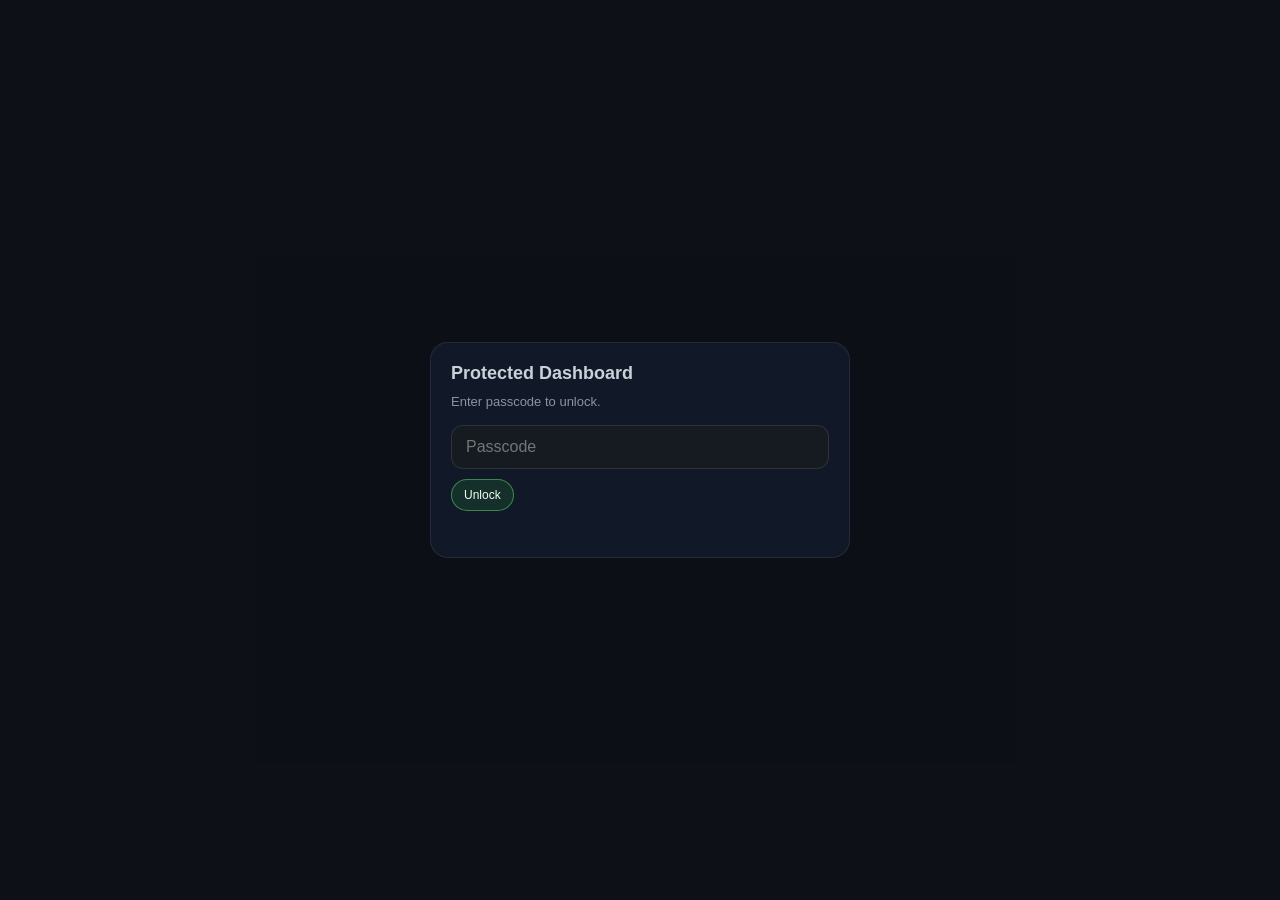
==== docs/index.html @ 1cbde23f "add metals and major crypto tabs" ====
<!DOCTYPE html>
<html lang="en">
<head>
  <meta charset="UTF-8">
  <meta name="viewport" content="width=device-width,initial-scale=1,viewport-fit=cover">
  <title>Funding Dashboard</title>
  <style>
    :root {
      --bg: #0d1117;
      --panel: #111827;
      --panel2: #161b22;
      --text: #c9d1d9;
      --muted: #8b949e;
      --accent: #2ea043;
      --danger: #f85149;
    }
    * { box-sizing: border-box; }
    body {
      margin: 0;
      color: var(--text);
      background:
        radial-gradient(circle at top right, rgba(46,160,67,0.15), transparent 30%),
        radial-gradient(circle at top left, rgba(210,153,34,0.08), transparent 26%),
        var(--bg);
      font-family: "Segoe UI", sans-serif;
    }
    .hidden { display: none !important; }
    .wrap { width: min(1180px, calc(100vw - 16px)); margin: 0 auto; padding: 10px 0 24px; }
    .panel {
      background: linear-gradient(180deg, rgba(255,255,255,0.03), transparent), var(--panel);
      border: 1px solid rgba(255,255,255,0.06);
      border-radius: 18px;
      padding: 14px;
      margin-bottom: 12px;
      box-shadow: 0 12px 30px rgba(0,0,0,0.25);
    }
    .title, .toolbar, .stats, .filters, .chart-head {
      display: flex;
      flex-wrap: wrap;
      gap: 8px;
      align-items: center;
      justify-content: space-between;
    }
    .chips, .stats, .filters { display: flex; flex-wrap: wrap; gap: 8px; }
    h1 { margin: 0; font-size: 22px; }
    h2 { margin: 0; font-size: 15px; }
    .subtle, .meta { color: var(--muted); font-size: 12px; }
    .filter-box, .stat {
      flex: 1 1 220px;
      min-width: 0;
      background: var(--panel2);
      border: 1px solid rgba(255,255,255,0.04);
      border-radius: 14px;
      padding: 12px;
    }
    .stat .label { display: block; color: var(--muted); font-size: 12px; margin-bottom: 6px; }
    .stat .value { font-size: 14px; font-weight: 700; line-height: 1.45; }
    button {
      border: 1px solid rgba(255,255,255,0.08);
      background: #1c2128;
      color: var(--text);
      border-radius: 999px;
      padding: 8px 12px;
      font-size: 12px;
      cursor: pointer;
    }
    button.active {
      background: rgba(46,160,67,0.18);
      border-color: rgba(86,211,100,0.55);
      color: #effff2;
    }
    .canvas-wrap {
      position: relative;
      width: 100%;
      min-height: 300px;
      aspect-ratio: 16 / 8;
      border-radius: 16px;
      border: 1px solid rgba(255,255,255,0.05);
      overflow: hidden;
      background: linear-gradient(180deg, rgba(255,255,255,0.015), rgba(255,255,255,0.005));
    }
    canvas { width: 100%; height: 100%; display: block; }
    .tooltip, .empty {
      padding: 12px;
      border-radius: 14px;
      background: var(--panel2);
      border: 1px solid rgba(255,255,255,0.04);
      font-size: 13px;
      line-height: 1.55;
      white-space: normal;
    }
    .tooltip {
      position: fixed;
      z-index: 60;
      max-width: min(360px, calc(100vw - 24px));
      pointer-events: none;
      box-shadow: 0 14px 30px rgba(0,0,0,0.35);
    }
    .tooltip.hidden {
      display: none !important;
    }
    .empty {
      margin-top: 10px;
    }
    .tooltip-time {
      color: var(--text);
      font-weight: 700;
      margin-bottom: 8px;
    }
    .tooltip-list {
      display: grid;
      gap: 6px;
    }
    .tooltip-row {
      display: flex;
      gap: 8px;
      align-items: center;
    }
    .tooltip-dot {
      width: 10px;
      height: 10px;
      border-radius: 999px;
      flex: 0 0 10px;
    }
    .lock {
      position: fixed;
      inset: 0;
      display: flex;
      align-items: center;
      justify-content: center;
      padding: 16px;
      background: rgba(13,17,23,0.96);
      z-index: 1000;
    }
    .lock-card {
      width: min(420px, 100%);
      padding: 20px;
      border-radius: 18px;
      background: var(--panel);
      border: 1px solid rgba(255,255,255,0.08);
    }
    .lock-card h2 { margin: 0 0 8px; font-size: 18px; }
    .lock-card p { margin: 0 0 14px; color: var(--muted); font-size: 13px; line-height: 1.5; }
    .lock-input {
      width: 100%;
      padding: 12px 14px;
      border-radius: 12px;
      border: 1px solid rgba(255,255,255,0.1);
      background: var(--panel2);
      color: var(--text);
      font-size: 16px;
      margin-bottom: 10px;
    }
    .error { color: var(--danger); font-size: 12px; min-height: 18px; margin-top: 8px; }
    @media (max-width: 720px) {
      .wrap { width: min(100vw - 10px, 1180px); }
      h1 { font-size: 18px; }
      .toolbar { align-items: stretch; }
      .canvas-wrap { aspect-ratio: 1.06 / 1; min-height: 320px; }
    }
  </style>
</head>
<body>
  <div id="lock-screen" class="lock">
    <div class="lock-card">
      <h2>Protected Dashboard</h2>
      <p>Enter passcode to unlock.</p>
      <input id="passcode-input" class="lock-input" type="password" inputmode="numeric" autocomplete="off" placeholder="Passcode">
      <button id="unlock-button" class="active">Unlock</button>
      <div id="lock-error" class="error"></div>
    </div>
  </div>

  <div id="app-shell" class="hidden">
    <div class="wrap">
      <section class="panel">
        <div class="title">
          <div>
            <h1>Funding Dashboard</h1>
            <div class="subtle">GitHub Pages build with separate data file and metric toggle.</div>
          </div>
          <div class="meta" id="updated-label"></div>
        </div>
        <div class="toolbar">
          <div class="chips" id="asset-tabs"></div>
          <div class="chips" id="range-tabs"></div>
          <div class="chips" id="metric-tabs"></div>
        </div>
        <div class="stats" id="stats"></div>
      </section>

      <section class="panel">
        <div class="filters">
          <div class="filter-box">
            <div class="meta">Symbols</div>
            <div class="chips" id="symbol-filters"></div>
          </div>
          <div class="filter-box">
            <div class="meta">Exchanges</div>
            <div class="chips" id="exchange-filters"></div>
          </div>
        </div>
      </section>

      <section class="panel">
        <div class="chart-head">
          <div>
            <h2>$1 Net Value Curve</h2>
            <div class="subtle" id="spread-subtitle"></div>
          </div>
        </div>
        <div class="canvas-wrap"><canvas id="spread-chart"></canvas></div>
      </section>

      <section class="panel">
        <div class="chart-head">
          <div>
            <h2 id="metric-title">Metric Chart</h2>
            <div class="subtle" id="metric-subtitle"></div>
          </div>
        </div>
        <div class="canvas-wrap"><canvas id="metric-chart"></canvas></div>
      </section>

      <section class="panel">
        <div class="chart-head">
          <div>
            <h2>Price</h2>
            <div class="subtle" id="price-subtitle"></div>
          </div>
        </div>
        <div class="canvas-wrap"><canvas id="price-chart"></canvas></div>
      </section>

      <section class="panel">
        <div class="chart-head">
          <div>
            <h2>Cumulative Funding Return</h2>
            <div class="subtle" id="cum-subtitle"></div>
          </div>
        </div>
        <div class="canvas-wrap"><canvas id="cum-chart"></canvas></div>
        <div id="empty-state" class="empty hidden">No visible data.</div>
      </section>

    </div>
  </div>

  <div id="tooltip" class="tooltip hidden">Tap chart to inspect values.</div>

  <script id="inline-data-json" type="application/json">null</script>
  <script>
    const TARGET_EXCHANGES = ["Bitget", "Hyperliquid", "Hyperliquid(XYZ)", "Aster", "edgeX", "Lighter", "StandX", "Pacifica"];
    const PASSCODE_SHA256 = "0f179fbfd346fdd67b2f7276afcef7e3b617e71e86088ae47bc5cec86d9e5594";
    const ASSET_LABELS = { gold: "Gold", oil: "Oil", copper: "Copper", platinum: "Platinum", btc: "BTC", eth: "ETH", sol: "SOL", bnb: "BNB", xrp: "XRP", ada: "ADA", doge: "DOGE", ltc: "LTC", bch: "BCH", trx: "TRX", avax: "AVAX", link: "LINK", dot: "DOT", sui: "SUI", ton: "TON", xlm: "XLM", xag: "XAG", coin: "COIN", mstr: "MSTR", tsla: "TSLA", nvda: "NVDA", aapl: "AAPL", amzn: "AMZN", meta: "META", googl: "GOOGL", msft: "MSFT", amd: "AMD", nflx: "NFLX", spy: "SPY", qqq: "QQQ" };
    const RANGE_OPTIONS = [
      { label: "24H", days: 1 },
      { label: "7D", days: 7 },
      { label: "30D", days: 30 },
      { label: "90D", days: 90 },
      { label: "180D", days: 180 },
      { label: "365D", days: 365 },
      { label: "ALL", days: null }
    ];
    const METRIC_OPTIONS = ["1h", "8h", "24h", "apr", "apy"];
    const COLORS = ["#2ea043","#d29922","#58a6ff","#f85149","#a371f7","#3fb950","#ff7b72","#79c0ff","#ffa657","#7ee787","#c69026","#bc8cff"];
    const YEAR_HOURS = 24 * 365;
    const TAKER_FEE_RATES = { Bitget: 0.0006, Hyperliquid: 0.00045, "Hyperliquid(XYZ)": 0.00045, Aster: 0.0005, edgeX: 0.0005, Lighter: 0.0005, StandX: 0.0005, Pacifica: 0.0005 };

    const state = {
      assetGroup: "gold",
      rangeDays: 365,
      metric: "apy",
      symbolFilter: new Set(),
      exchangeFilter: new Set(),
      pointer: null,
      data: { records: [], priceRecords: [], latestPrices: [], lastUpdated: 0 }
    };

    const el = {
      lockScreen: document.getElementById("lock-screen"),
      passcodeInput: document.getElementById("passcode-input"),
      unlockButton: document.getElementById("unlock-button"),
      lockError: document.getElementById("lock-error"),
      appShell: document.getElementById("app-shell"),
      updated: document.getElementById("updated-label"),
      assetTabs: document.getElementById("asset-tabs"),
      rangeTabs: document.getElementById("range-tabs"),
      metricTabs: document.getElementById("metric-tabs"),
      stats: document.getElementById("stats"),
      symbolFilters: document.getElementById("symbol-filters"),
      exchangeFilters: document.getElementById("exchange-filters"),
      metricChart: document.getElementById("metric-chart"),
      priceChart: document.getElementById("price-chart"),
      cumChart: document.getElementById("cum-chart"),
      spreadChart: document.getElementById("spread-chart"),
      metricTitle: document.getElementById("metric-title"),
      metricSubtitle: document.getElementById("metric-subtitle"),
      priceSubtitle: document.getElementById("price-subtitle"),
      cumSubtitle: document.getElementById("cum-subtitle"),
      spreadSubtitle: document.getElementById("spread-subtitle"),
      tooltip: document.getElementById("tooltip"),
      empty: document.getElementById("empty-state")
    };

    function getInlineData() {
      const raw = document.getElementById("inline-data-json").textContent.trim();
      if (!raw || raw === "null") return null;
      try { return JSON.parse(raw); } catch { return null; }
    }

    function hashColor(key) {
      let hash = 0;
      for (let i = 0; i < key.length; i += 1) {
        hash = ((hash << 5) - hash) + key.charCodeAt(i);
        hash |= 0;
      }
      return COLORS[Math.abs(hash) % COLORS.length];
    }

    function formatDateTime(ts) {
      return new Date(ts).toLocaleString("ja-JP", { month: "2-digit", day: "2-digit", hour: "2-digit", minute: "2-digit" });
    }

    function formatAxisDate(ts) {
      if (state.rangeDays && state.rangeDays <= 7) return new Date(ts).toLocaleString("ja-JP", { month: "2-digit", day: "2-digit", hour: "2-digit" });
      return new Date(ts).toLocaleString("ja-JP", { month: "2-digit", day: "2-digit" });
    }

    function percent(v) { return `${(v * 100).toFixed(2)}%`; }
    function formatPrice(v) {
      if (!Number.isFinite(v)) return "-";
      const abs = Math.abs(v);
      const digits = abs >= 1000 ? 2 : abs >= 100 ? 3 : abs >= 1 ? 4 : 6;
      return v.toLocaleString("en-US", { minimumFractionDigits: 0, maximumFractionDigits: digits });
    }
    function formatDollar(v) {
      if (!Number.isFinite(v)) return "-";
      return `$${formatPrice(v)}`;
    }
    function escapeHtml(value) {
      return String(value)
        .replaceAll("&", "&amp;")
        .replaceAll("<", "&lt;")
        .replaceAll(">", "&gt;")
        .replaceAll("\"", "&quot;")
        .replaceAll("'", "&#39;");
    }
    function canonicalSymbol(symbol, assetGroup) {
      const raw = String(symbol || "").toUpperCase();
      if (assetGroup === "btc") return "BTC";
      if (assetGroup === "eth") return "ETH";
      if (assetGroup === "sol") return "SOL";
      if (assetGroup === "bnb") return "BNB";
      if (assetGroup === "xrp") return "XRP";
      if (assetGroup === "ada") return "ADA";
      if (assetGroup === "doge") return "DOGE";
      if (assetGroup === "ltc") return "LTC";
      if (assetGroup === "bch") return "BCH";
      if (assetGroup === "trx") return "TRX";
      if (assetGroup === "avax") return "AVAX";
      if (assetGroup === "link") return "LINK";
      if (assetGroup === "dot") return "DOT";
      if (assetGroup === "sui") return "SUI";
      if (assetGroup === "ton") return "TON";
      if (assetGroup === "xlm") return "XLM";
      if (assetGroup === "xag") return "XAG";
      if (assetGroup === "copper") return "COPPER";
      if (assetGroup === "platinum") return "PLATINUM";
      if (assetGroup === "gold") {
        if (raw.includes("PAXG")) return "PAXG";
        if (raw.includes("XAUT")) return "XAUT";
        return "XAU";
      }
      if (assetGroup === "oil") {
        if (raw.includes("BRENT")) return "BRENTOIL";
        return "WTI";
      }
      if (assetGroup === "coin") return "COIN";
      if (assetGroup === "mstr") return "MSTR";
      if (assetGroup === "tsla") return "TSLA";
      if (assetGroup === "nvda") return "NVDA";
      if (assetGroup === "aapl") return "AAPL";
      if (assetGroup === "amzn") return "AMZN";
      if (assetGroup === "meta") return "META";
      if (assetGroup === "googl") return "GOOGL";
      if (assetGroup === "msft") return "MSFT";
      if (assetGroup === "amd") return "AMD";
      if (assetGroup === "nflx") return "NFLX";
      if (assetGroup === "spy") return "SPY";
      if (assetGroup === "qqq") return "QQQ";
      return raw;
    }

    function metricValue(hourly, metric) {
      if (metric === "1h") return hourly;
      if (metric === "8h") return Math.pow(1 + hourly, 8) - 1;
      if (metric === "24h") return Math.pow(1 + hourly, 24) - 1;
      if (metric === "apr") return hourly * YEAR_HOURS;
      return Math.pow(1 + hourly, YEAR_HOURS) - 1;
    }
    function annualizeReturn(totalReturn, durationDays) {
      if (!Number.isFinite(totalReturn) || !Number.isFinite(durationDays) || durationDays <= 0) return 0;
      const base = Math.max(1 + totalReturn, 1e-9);
      return Math.pow(base, 365 / durationDays) - 1;
    }

    function sha256Hex(text) {
      return crypto.subtle.digest("SHA-256", new TextEncoder().encode(text)).then((digest) =>
        [...new Uint8Array(digest)].map((b) => b.toString(16).padStart(2, "0")).join("")
      );
    }

    async function unlock() {
      const hashed = await sha256Hex(el.passcodeInput.value || "");
      if (hashed !== PASSCODE_SHA256) {
        el.lockError.textContent = "Wrong passcode.";
        return;
      }
      sessionStorage.setItem("fr_dashboard_unlocked", "1");
      el.lockScreen.classList.add("hidden");
      el.appShell.classList.remove("hidden");
      await loadData();
      render();
    }

    async function loadData() {
      const inlineData = getInlineData();
      if (inlineData) {
        state.data = inlineData;
        return;
      }
      const res = await fetch("./data.json", { cache: "no-store" });
      if (!res.ok) throw new Error(`data.json load failed: ${res.status}`);
      state.data = await res.json();
    }

    function records() {
      return Array.isArray(state.data.records) ? state.data.records : [];
    }

    function priceRecords() {
      return Array.isArray(state.data.priceRecords) ? state.data.priceRecords : [];
    }

    function latestPrices() {
      return Array.isArray(state.data.latestPrices) ? state.data.latestPrices : [];
    }

    function assetRecords() {
      return records().filter((row) => row.assetGroup === state.assetGroup).sort((a, b) => a.timestamp - b.timestamp);
    }

    function assetPriceRecords() {
      return priceRecords().filter((row) => row.assetGroup === state.assetGroup).sort((a, b) => a.timestamp - b.timestamp);
    }

    function latestPriceMap() {
      const map = new Map();
      latestPrices()
        .filter((row) => row.assetGroup === state.assetGroup)
        .forEach((row) => map.set(`${row.exchange}|${canonicalSymbol(row.symbol, row.assetGroup)}`, row));
      return map;
    }

    function uniqueValues(rows, key) {
      return [...new Set(rows.map((row) => row[key]))].sort((a, b) => String(a).localeCompare(String(b)));
    }

    function ensureDefaults() {
      const rows = assetRecords();
      const symbols = uniqueValues(rows, "symbol");
      const exchanges = TARGET_EXCHANGES.filter((name) => rows.some((row) => row.exchange === name));
      if (!state.symbolFilter.size || [...state.symbolFilter].every((v) => !symbols.includes(v))) state.symbolFilter = new Set(symbols);
      if (!state.exchangeFilter.size || [...state.exchangeFilter].every((v) => !exchanges.includes(v))) state.exchangeFilter = new Set(exchanges);
    }

    function visibleRows() {
      ensureDefaults();
      const cutoff = state.rangeDays == null ? -Infinity : Date.now() - state.rangeDays * 24 * 3600 * 1000;
      return assetRecords().filter((row) => row.timestamp >= cutoff && state.symbolFilter.has(row.symbol) && state.exchangeFilter.has(row.exchange));
    }

    function visiblePriceRows() {
      ensureDefaults();
      const cutoff = state.rangeDays == null ? -Infinity : Date.now() - state.rangeDays * 24 * 3600 * 1000;
      return assetPriceRecords().filter((row) => row.timestamp >= cutoff && state.symbolFilter.has(row.symbol));
    }

    function buildSeries(rows) {
      const map = new Map();
      rows.forEach((row) => {
        const key = `${row.exchange}|${row.symbol}`;
        if (!map.has(key)) {
          map.set(key, { key, exchange: row.exchange, symbol: row.symbol, color: hashColor(key), points: [], cumulativePoints: [] });
        }
        const series = map.get(key);
        series.points.push({ x: row.timestamp, metric: metricValue(row.fundingRateHourly, state.metric), raw: row.fundingRate, hourly: row.fundingRateHourly });
      });
      return [...map.values()].map((series) => {
        series.points.sort((a, b) => a.x - b.x);
        let equity = 1;
        series.points.forEach((point) => {
          equity *= (1 + point.raw);
          series.cumulativePoints.push({ x: point.x, y: equity - 1 });
        });
        series.latest = series.points[series.points.length - 1] || null;
        series.latestCum = series.cumulativePoints[series.cumulativePoints.length - 1] || null;
        return series;
      }).sort((a, b) => (b.latest?.metric ?? -Infinity) - (a.latest?.metric ?? -Infinity));
    }

    function buildPriceSeries(rows) {
      const map = new Map();
      rows.forEach((row) => {
        if (!map.has(row.symbol)) {
          map.set(row.symbol, { key: `price|${row.symbol}`, symbol: row.symbol, color: hashColor(`price|${row.symbol}`), points: [] });
        }
        const series = map.get(row.symbol);
        series.points.push({ x: row.timestamp, y: row.price });
      });
      return [...map.values()].map((series) => {
        series.points.sort((a, b) => a.x - b.x);
        series.latest = series.points[series.points.length - 1] || null;
        return series;
      }).sort((a, b) => (b.latest?.y ?? -Infinity) - (a.latest?.y ?? -Infinity));
    }

    function buildSpreadSeries(seriesList) {
      const latestPriceByKey = latestPriceMap();
      const buildPairSeries = (shortSeries, longSeries) => {
        if (!shortSeries.points.length || !longSeries.points.length) return null;
        const bucket = canonicalSymbol(shortSeries.symbol, state.assetGroup);
        const shortPrice = latestPriceByKey.get(`${shortSeries.exchange}|${bucket}`)?.price;
        const longPrice = latestPriceByKey.get(`${longSeries.exchange}|${bucket}`)?.price;
        if (!Number.isFinite(shortPrice) || !Number.isFinite(longPrice) || shortPrice <= 0 || longPrice <= 0) return null;
        const shortPoints = shortSeries.points;
        const longPoints = longSeries.points;
        const timestamps = [...new Set([...shortPoints.map((p) => p.x), ...longPoints.map((p) => p.x)])].sort((a, b) => a - b);
        let shortIdx = -1;
        let longIdx = -1;
        const shortFeeRate = TAKER_FEE_RATES[shortSeries.exchange] || 0.0005;
        const longFeeRate = TAKER_FEE_RATES[longSeries.exchange] || 0.0005;
        const feeReturn = (shortFeeRate + longFeeRate) / 2;
        const midPrice = (shortPrice + longPrice) / 2;
        const basisPenalty = midPrice > 0 ? (Math.abs(shortPrice - longPrice) / midPrice) / 2 : 0;
        let shortEquity = Math.max(0.5 - (shortFeeRate * 0.5) - (basisPenalty * 0.5), 1e-9);
        let longEquity = Math.max(0.5 - (longFeeRate * 0.5) - (basisPenalty * 0.5), 1e-9);
        const points = [];
        timestamps.forEach((timestamp) => {
          while (shortIdx + 1 < shortPoints.length && shortPoints[shortIdx + 1].x <= timestamp) shortIdx += 1;
          while (longIdx + 1 < longPoints.length && longPoints[longIdx + 1].x <= timestamp) longIdx += 1;
          if (shortIdx < 0 || longIdx < 0) return;
          const shortPoint = shortPoints[shortIdx];
          const longPoint = longPoints[longIdx];
          shortEquity *= (1 + shortPoint.raw);
          longEquity *= (1 - longPoint.raw);
          const equity = shortEquity + longEquity;
          points.push({
            x: timestamp,
            y: equity,
            spread: shortPoint.metric - longPoint.metric,
            rawSpread: shortPoint.raw - longPoint.raw,
            shortLabel: `${shortSeries.exchange} / ${shortSeries.symbol}`,
            longLabel: `${longSeries.exchange} / ${longSeries.symbol}`,
            feeReturn,
            basisPenalty,
          });
        });
        const cumulativePoints = points.map((point) => {
          return {
            x: point.x,
            y: point.y - 1,
            spread: point.spread,
            shortLabel: point.shortLabel,
            longLabel: point.longLabel,
            feeReturn: point.feeReturn,
            basisPenalty: point.basisPenalty,
          };
        });
        return {
          key: "spread",
          color: "#ffb86b",
          points,
          cumulativePoints,
          latest: points[points.length - 1] || null,
          latestCum: cumulativePoints[cumulativePoints.length - 1] || null,
          shortLabel: `${shortSeries.exchange} / ${shortSeries.symbol}`,
          longLabel: `${longSeries.exchange} / ${longSeries.symbol}`,
          feeReturn,
          basisPenalty,
        };
      };

      let bestSeries = null;
      for (let i = 0; i < seriesList.length; i += 1) {
        for (let j = i + 1; j < seriesList.length; j += 1) {
          const a = seriesList[i];
          const b = seriesList[j];
          const candidates = [buildPairSeries(a, b), buildPairSeries(b, a)].filter(Boolean);
          candidates.forEach((candidate) => {
            const score = candidate.latest?.y ?? -Infinity;
            const bestScore = bestSeries?.latest?.y ?? -Infinity;
            if (!bestSeries || score > bestScore) bestSeries = candidate;
          });
        }
      }

      if (!bestSeries) {
        return [{ key: "spread", color: "#ffb86b", points: [], cumulativePoints: [], latest: null, latestCum: null, shortLabel: "", longLabel: "" }];
      }
      return [bestSeries];
    }

    function nearestSpreadPointer(seriesList, canvas, clientX, clientY) {
      const rect = canvas.getBoundingClientRect();
      const width = Math.max(320, Math.floor(rect.width));
      const margin = { left: 82, right: 14 };
      const innerWidth = width - margin.left - margin.right;
      const basePoints = seriesList.flatMap((series) => series.points);
      if (!basePoints.length) return null;
      const xMin = Math.min(...basePoints.map((p) => p.x));
      const xMax = Math.max(...basePoints.map((p) => p.x));
      const offsetX = clientX - rect.left;
      const clamped = Math.min(Math.max(offsetX, margin.left), width - margin.right);
      const targetTs = xMin + ((clamped - margin.left) / innerWidth) * (xMax - xMin);
      const rows = [];
      seriesList.forEach((series) => {
        const points = series.points;
        let nearestIndex = 0;
        let dist = Infinity;
        points.forEach((point, idx) => {
          const d = Math.abs(point.x - targetTs);
          if (d < dist) { dist = d; nearestIndex = idx; }
        });
        const point = points[nearestIndex];
        if (!point) return;
        rows.push({
          label: `Value ${formatDollar(point.y)} / Spread ${percent(point.spread)} / Short ${point.shortLabel} / Long ${point.longLabel} / Fee ${percent(point.feeReturn)} / Basis ${percent(point.basisPenalty)}`,
          sortValue: point.y,
          timestamp: point.x,
          color: series.color,
        });
      });
      const timestamps = rows.map((r) => r.timestamp).sort((a, b) => a - b);
      return {
        timestamp: timestamps[Math.floor(timestamps.length / 2)],
        rows,
        kind: "spread",
        canvasId: canvas.id,
        clientX,
        clientY
      };
    }

    function estimateCarryTrades(seriesList) {
      const latestPriceByKey = latestPriceMap();
      const grouped = new Map();
      seriesList.forEach((series) => {
        const bucket = canonicalSymbol(series.symbol, state.assetGroup);
        const key = `${series.exchange}|${bucket}`;
        if (!latestPriceByKey.has(key) || !series.points.length) return;
        if (!grouped.has(bucket)) grouped.set(bucket, []);
        grouped.get(bucket).push(series);
      });

      const estimates = [];
      grouped.forEach((candidates, symbol) => {
        if (candidates.length < 2) return;
        const evaluateDirection = (shortSeries, longSeries) => {
          if (!shortSeries || !longSeries || shortSeries.exchange === longSeries.exchange) return null;
          const shortPrice = latestPriceByKey.get(`${shortSeries.exchange}|${symbol}`)?.price;
          const longPrice = latestPriceByKey.get(`${longSeries.exchange}|${symbol}`)?.price;
          if (!Number.isFinite(shortPrice) || !Number.isFinite(longPrice) || shortPrice <= 0 || longPrice <= 0) return null;

          let shortEquity = 0.5;
          shortSeries.points.forEach((point) => { shortEquity *= (1 + point.raw); });
          let longEquity = 0.5;
          longSeries.points.forEach((point) => { longEquity *= (1 - point.raw); });

          const fundingReturn = (shortEquity + longEquity) - 1;
          const feeReturn = ((TAKER_FEE_RATES[shortSeries.exchange] || 0.0005) + (TAKER_FEE_RATES[longSeries.exchange] || 0.0005)) / 2;
          const midPrice = (shortPrice + longPrice) / 2;
          const basisPenalty = midPrice > 0 ? (Math.abs(shortPrice - longPrice) / midPrice) / 2 : 0;
          const netReturn = fundingReturn - feeReturn - basisPenalty;
          const startTimestamp = Math.min(shortSeries.points[0]?.x ?? Infinity, longSeries.points[0]?.x ?? Infinity);
          const endTimestamp = Math.max(shortSeries.points[shortSeries.points.length - 1]?.x ?? 0, longSeries.points[longSeries.points.length - 1]?.x ?? 0);
          const durationDays = Math.max((endTimestamp - startTimestamp) / 86400000, 1 / 24);
          const netApy = annualizeReturn(netReturn, durationDays);
          return {
            symbol,
            shortExchange: shortSeries.exchange,
            longExchange: longSeries.exchange,
            startShortHourly: shortSeries.points[0]?.hourly ?? 0,
            startLongHourly: longSeries.points[0]?.hourly ?? 0,
            fundingReturn,
            feeReturn,
            basisPenalty,
            netReturn,
            netApy,
            durationDays,
          };
        };

        let bestForSymbol = null;
        for (let i = 0; i < candidates.length; i += 1) {
          for (let j = i + 1; j < candidates.length; j += 1) {
            const a = candidates[i];
            const b = candidates[j];
            const forward = evaluateDirection(a, b);
            const reverse = evaluateDirection(b, a);
            const localBest = [forward, reverse].filter(Boolean).sort((x, y) => y.netReturn - x.netReturn)[0] || null;
            if (!bestForSymbol || (localBest && localBest.netReturn > bestForSymbol.netReturn)) {
              bestForSymbol = localBest;
            }
          }
        }
        if (bestForSymbol) {
          estimates.push(bestForSymbol);
        }
      });

      return estimates.sort((a, b) => b.netReturn - a.netReturn);
    }

    function renderButtons(container, items, getLabel, isActive, onClick) {
      container.innerHTML = "";
      items.forEach((item) => {
        const button = document.createElement("button");
        button.textContent = getLabel(item);
        if (isActive(item)) button.classList.add("active");
        button.addEventListener("click", () => onClick(item));
        container.appendChild(button);
      });
    }

    function renderTabs() {
      renderButtons(el.assetTabs, ["gold","xag","platinum","copper","oil","btc","eth","sol","bnb","xrp","ada","doge","ltc","bch","trx","avax","link","dot","sui","ton","xlm","coin","mstr","tsla","nvda","aapl","amzn","meta","googl","msft","amd","nflx","spy","qqq"], (x) => ASSET_LABELS[x], (x) => state.assetGroup === x, (x) => { state.assetGroup = x; state.pointer = null; render(); });
      renderButtons(el.rangeTabs, RANGE_OPTIONS, (x) => x.label, (x) => state.rangeDays === x.days, (x) => { state.rangeDays = x.days; state.pointer = null; render(); });
      renderButtons(el.metricTabs, METRIC_OPTIONS, (x) => x.toUpperCase(), (x) => state.metric === x, (x) => { state.metric = x; state.pointer = null; render(); });
    }

    function renderFilters() {
      const rows = assetRecords();
      const symbols = uniqueValues(rows, "symbol");
      const exchanges = TARGET_EXCHANGES.filter((name) => rows.some((row) => row.exchange === name));
      renderButtons(el.symbolFilters, symbols, (x) => x, (x) => state.symbolFilter.has(x), (x) => {
        if (state.symbolFilter.has(x) && state.symbolFilter.size > 1) state.symbolFilter.delete(x); else state.symbolFilter.add(x);
        state.pointer = null;
        render();
      });
      renderButtons(el.exchangeFilters, exchanges, (x) => x, (x) => state.exchangeFilter.has(x), (x) => {
        if (state.exchangeFilter.has(x) && state.exchangeFilter.size > 1) state.exchangeFilter.delete(x); else state.exchangeFilter.add(x);
        state.pointer = null;
        render();
      });
    }

    function renderStats(seriesList) {
      const ranked = seriesList.filter((s) => s.latest).slice().sort((a, b) => b.latest.metric - a.latest.metric);
      const top = ranked[0];
      const bottom = ranked[ranked.length - 1];
      const bestCum = seriesList.filter((s) => s.latestCum).slice().sort((a, b) => (b.latestCum?.y ?? -Infinity) - (a.latestCum?.y ?? -Infinity))[0];
      const bestCarry = estimateCarryTrades(seriesList)[0];
      const cards = [
        { label: "Visible Series", value: `${seriesList.length}` },
        { label: "Visible Records", value: `${visibleRows().length}` },
        { label: `Top ${state.metric.toUpperCase()}`, value: top ? `${top.exchange} ${top.symbol} ${percent(top.latest.metric)}` : "-" },
        { label: `Bottom ${state.metric.toUpperCase()}`, value: bottom ? `${bottom.exchange} ${bottom.symbol} ${percent(bottom.latest.metric)}` : "-" },
        { label: "Best Cumulative", value: bestCum ? `${bestCum.exchange} ${bestCum.symbol} ${percent(bestCum.latestCum.y)}` : "-" },
        {
          label: "Best Net Carry Est",
          value: bestCarry
            ? `${bestCarry.symbol} S:${bestCarry.shortExchange} / L:${bestCarry.longExchange} / ${percent(bestCarry.netReturn)} / APY ${percent(bestCarry.netApy)}`
            : "-"
        },
        {
          label: "Carry Breakdown",
          value: bestCarry
            ? `FR ${percent(bestCarry.fundingReturn)} / Fee ${percent(bestCarry.feeReturn)} / Basis ${percent(bestCarry.basisPenalty)} / ${bestCarry.durationDays.toFixed(1)}D`
            : "-"
        }
      ];
      el.stats.innerHTML = cards.map((card) => `<div class="stat"><span class="label">${card.label}</span><span class="value">${card.value}</span></div>`).join("");
    }

    function drawChart(canvas, seriesList, pointSelector, pointerSelector, options = {}) {
      const points = seriesList.flatMap((series) => pointSelector(series));
      const rect = canvas.getBoundingClientRect();
      const dpr = window.devicePixelRatio || 1;
      const width = Math.max(320, Math.floor(rect.width));
      const height = Math.max(280, Math.floor(rect.height));
      canvas.width = width * dpr;
      canvas.height = height * dpr;
      const ctx = canvas.getContext("2d");
      ctx.setTransform(dpr, 0, 0, dpr, 0, 0);
      ctx.clearRect(0, 0, width, height);
      if (!points.length) return;

      let xMin = Math.min(...points.map((p) => p.x));
      let xMax = Math.max(...points.map((p) => p.x));
      let yMin = Math.min(...points.map((p) => p.y));
      let yMax = Math.max(...points.map((p) => p.y));
      if (xMin === xMax) { xMin -= 3600 * 1000; xMax += 3600 * 1000; }
      if (yMin === yMax) {
        const pad = Math.max(Math.abs(yMin) * 0.15, 0.0001);
        yMin -= pad;
        yMax += pad;
      }
      const yPad = Math.max((yMax - yMin) * 0.14, 0.0001);
      yMin -= yPad;
      yMax += yPad;

      const margin = { top: 18, right: 14, bottom: 34, left: 82 };
      const innerWidth = width - margin.left - margin.right;
      const innerHeight = height - margin.top - margin.bottom;
      const toX = (v) => margin.left + ((v - xMin) / (xMax - xMin)) * innerWidth;
      const toY = (v) => margin.top + (1 - ((v - yMin) / (yMax - yMin))) * innerHeight;

      ctx.font = "12px Segoe UI";
      ctx.lineWidth = 1;
      ctx.strokeStyle = "rgba(255,255,255,0.08)";
      ctx.fillStyle = "rgba(255,255,255,0.45)";
      const formatY = options.formatY || percent;
      for (let i = 0; i <= 4; i += 1) {
        const ratio = i / 4;
        const yValue = yMax - (yMax - yMin) * ratio;
        const y = margin.top + innerHeight * ratio;
        ctx.beginPath();
        ctx.moveTo(margin.left, y);
        ctx.lineTo(width - margin.right, y);
        ctx.stroke();
        ctx.fillText(formatY(yValue), 8, y + 4);
      }
      for (let i = 0; i <= 4; i += 1) {
        const ratio = i / 4;
        const xValue = xMin + (xMax - xMin) * ratio;
        const x = margin.left + innerWidth * ratio;
        ctx.beginPath();
        ctx.moveTo(x, margin.top);
        ctx.lineTo(x, height - margin.bottom);
        ctx.stroke();
        ctx.fillText(formatAxisDate(xValue), x - 18, height - 10);
      }
      if (options.zeroLine !== false && yMin < 0 && yMax > 0) {
        const zeroY = toY(0);
        ctx.strokeStyle = "rgba(86,211,100,0.28)";
        ctx.beginPath();
        ctx.moveTo(margin.left, zeroY);
        ctx.lineTo(width - margin.right, zeroY);
        ctx.stroke();
      }
      seriesList.forEach((series) => {
        const seriesPoints = pointSelector(series);
        ctx.strokeStyle = series.color;
        ctx.lineWidth = 2;
        ctx.beginPath();
        seriesPoints.forEach((p, index) => {
          const x = toX(p.x);
          const y = toY(p.y);
          if (index === 0) ctx.moveTo(x, y); else ctx.lineTo(x, y);
        });
        ctx.stroke();
      });
      if (state.pointer) {
        const x = toX(state.pointer.timestamp);
        ctx.strokeStyle = "rgba(255,255,255,0.5)";
        ctx.beginPath();
        ctx.moveTo(x, margin.top);
        ctx.lineTo(x, height - margin.bottom);
        ctx.stroke();
        pointerSelector(state.pointer.timestamp).forEach((p) => {
          ctx.fillStyle = p.color;
          ctx.beginPath();
          ctx.arc(x, toY(p.y), 4, 0, Math.PI * 2);
          ctx.fill();
        });
      }
    }

    function nearestFundingPointer(seriesList, canvas, clientX, clientY) {
      const rect = canvas.getBoundingClientRect();
      const width = Math.max(320, Math.floor(rect.width));
      const margin = { left: 82, right: 14 };
      const innerWidth = width - margin.left - margin.right;
      const points = seriesList.flatMap((series) => series.points);
      if (!points.length) return null;
      const xMin = Math.min(...points.map((p) => p.x));
      const xMax = Math.max(...points.map((p) => p.x));
      const offsetX = clientX - rect.left;
      const clamped = Math.min(Math.max(offsetX, margin.left), width - margin.right);
      const targetTs = xMin + ((clamped - margin.left) / innerWidth) * (xMax - xMin);
      const rows = [];
      seriesList.forEach((series) => {
        let nearestIndex = 0;
        let dist = Infinity;
        series.points.forEach((point, idx) => {
          const d = Math.abs(point.x - targetTs);
          if (d < dist) { dist = d; nearestIndex = idx; }
        });
        rows.push({
          label: `${series.exchange} / ${series.symbol} / ${state.metric.toUpperCase()} ${percent(series.points[nearestIndex]?.metric ?? 0)} / Cum ${percent(series.cumulativePoints[nearestIndex]?.y ?? 0)}`,
          sortValue: series.points[nearestIndex]?.metric ?? 0,
          timestamp: series.points[nearestIndex]?.x ?? targetTs,
          color: series.color
        });
      });
      const timestamps = rows.map((r) => r.timestamp).sort((a, b) => a - b);
      return {
        timestamp: timestamps[Math.floor(timestamps.length / 2)],
        rows,
        kind: "funding",
        canvasId: canvas.id,
        clientX,
        clientY
      };
    }

    function nearestPricePointer(seriesList, canvas, clientX, clientY) {
      const rect = canvas.getBoundingClientRect();
      const width = Math.max(320, Math.floor(rect.width));
      const margin = { left: 82, right: 14 };
      const innerWidth = width - margin.left - margin.right;
      const points = seriesList.flatMap((series) => series.points);
      if (!points.length) return null;
      const xMin = Math.min(...points.map((p) => p.x));
      const xMax = Math.max(...points.map((p) => p.x));
      const offsetX = clientX - rect.left;
      const clamped = Math.min(Math.max(offsetX, margin.left), width - margin.right);
      const targetTs = xMin + ((clamped - margin.left) / innerWidth) * (xMax - xMin);
      const rows = [];
      seriesList.forEach((series) => {
        let nearestIndex = 0;
        let dist = Infinity;
        series.points.forEach((point, idx) => {
          const d = Math.abs(point.x - targetTs);
          if (d < dist) { dist = d; nearestIndex = idx; }
        });
        rows.push({
          label: `${series.symbol || "Spread"} / ${(series.symbol ? "Price" : state.metric.toUpperCase())} ${formatPrice(series.points[nearestIndex]?.y ?? 0)}`,
          sortValue: series.points[nearestIndex]?.y ?? 0,
          timestamp: series.points[nearestIndex]?.x ?? targetTs,
          color: series.color
        });
      });
      const timestamps = rows.map((r) => r.timestamp).sort((a, b) => a - b);
      return {
        timestamp: timestamps[Math.floor(timestamps.length / 2)],
        rows,
        kind: "price",
        canvasId: canvas.id,
        clientX,
        clientY
      };
    }

    function updateTooltip(pointer) {
      if (!pointer) {
        el.tooltip.classList.add("hidden");
        return;
      }
      const rows = [...pointer.rows].sort((a, b) => b.sortValue - a.sortValue);
      const body = rows
        .map((row) => `<div class="tooltip-row"><span class="tooltip-dot" style="background:${row.color}"></span><span>${escapeHtml(row.label)}</span></div>`)
        .join("");
      el.tooltip.innerHTML = `<div class="tooltip-time">${formatDateTime(pointer.timestamp)}</div><div class="tooltip-list">${body}</div>`;
      el.tooltip.classList.remove("hidden");
      const margin = 12;
      const tooltipWidth = Math.min(360, window.innerWidth - (margin * 2));
      const left = Math.min(
        Math.max(pointer.clientX + 14, margin),
        Math.max(margin, window.innerWidth - tooltipWidth - margin)
      );
      const tooltipHeight = el.tooltip.offsetHeight || 120;
      const top = Math.min(
        Math.max(pointer.clientY + 14, margin),
        Math.max(margin, window.innerHeight - tooltipHeight - margin)
      );
      el.tooltip.style.left = `${left}px`;
      el.tooltip.style.top = `${top}px`;
    }

    function render() {
      renderTabs();
      renderFilters();
      const rows = visibleRows();
      const seriesList = buildSeries(rows);
      const priceSeriesList = buildPriceSeries(visiblePriceRows());
      renderStats(seriesList);
      el.updated.textContent = state.data.lastUpdated ? `Updated ${formatDateTime(state.data.lastUpdated)}` : "Updated -";
      el.metricTitle.textContent = `${state.metric.toUpperCase()} Chart`;
      el.metricSubtitle.textContent = `${ASSET_LABELS[state.assetGroup]} / ${state.rangeDays == null ? "ALL" : `${state.rangeDays}D`} / ${state.metric.toUpperCase()}`;
      el.priceSubtitle.textContent = `${ASSET_LABELS[state.assetGroup]} / ${state.rangeDays == null ? "ALL" : `${state.rangeDays}D`} / Lighter mark price`;
      el.cumSubtitle.textContent = `${ASSET_LABELS[state.assetGroup]} / ${state.rangeDays == null ? "ALL" : `${state.rangeDays}D`}`;
      const spreadSeriesList = buildSpreadSeries(seriesList);
      const spreadPairLabel = spreadSeriesList[0]?.shortLabel ? `${spreadSeriesList[0].shortLabel} short / ${spreadSeriesList[0].longLabel} long` : "pair unavailable";
      el.spreadSubtitle.textContent = `${ASSET_LABELS[state.assetGroup]} / ${state.rangeDays == null ? "ALL" : `${state.rangeDays}D`} / $1 value curve / ${spreadPairLabel}`;
      if (seriesList.length === 0) el.empty.classList.remove("hidden"); else el.empty.classList.add("hidden");

      drawChart(el.metricChart, seriesList, (series) => series.points.map((p) => ({ x: p.x, y: p.metric })), (timestamp) => seriesList.map((series) => {
        let nearest = { y: 0 };
        let dist = Infinity;
        series.points.forEach((p) => { const d = Math.abs(p.x - timestamp); if (d < dist) { dist = d; nearest = { y: p.metric }; } });
        return { color: series.color, y: nearest.y };
      }));

      drawChart(el.priceChart, priceSeriesList, (series) => series.points, (timestamp) => priceSeriesList.map((series) => {
        let nearest = { y: 0 };
        let dist = Infinity;
        series.points.forEach((p) => { const d = Math.abs(p.x - timestamp); if (d < dist) { dist = d; nearest = p; } });
        return { color: series.color, y: nearest.y };
      }), { formatY: formatPrice, zeroLine: false });

      drawChart(el.cumChart, seriesList, (series) => series.cumulativePoints, (timestamp) => seriesList.map((series) => {
        let nearest = { y: 0 };
        let dist = Infinity;
        series.cumulativePoints.forEach((p) => { const d = Math.abs(p.x - timestamp); if (d < dist) { dist = d; nearest = p; } });
        return { color: series.color, y: nearest.y };
      }));

      drawChart(el.spreadChart, spreadSeriesList, (series) => series.points, (timestamp) => spreadSeriesList.map((series) => {
        let nearest = { y: 0 };
        let dist = Infinity;
        series.points.forEach((p) => { const d = Math.abs(p.x - timestamp); if (d < dist) { dist = d; nearest = p; } });
        return { color: series.color, y: nearest.y };
      }), { formatY: formatDollar, zeroLine: false });

      updateTooltip(state.pointer);
    }

    function initEvents() {
      const bindPointer = (canvas, resolver) => {
        const togglePointer = (clientX, clientY) => {
          const shouldHide = state.pointer
            && state.pointer.canvasId === canvas.id
            && Math.abs(state.pointer.clientX - clientX) < 18
            && Math.abs(state.pointer.clientY - clientY) < 18;
          state.pointer = shouldHide ? null : resolver(canvas, clientX, clientY);
          render();
        };
        canvas.addEventListener("click", (event) => {
          togglePointer(event.clientX, event.clientY);
        });
        canvas.addEventListener("touchstart", (event) => {
          const touch = event.touches[0];
          if (!touch) return;
          togglePointer(touch.clientX, touch.clientY);
        }, { passive: true });
        canvas.addEventListener("mousemove", (event) => {
          state.pointer = resolver(canvas, event.clientX, event.clientY);
          render();
        });
        canvas.addEventListener("mouseleave", () => {
          state.pointer = null;
          render();
        });
      };
      bindPointer(el.metricChart, (canvas, clientX, clientY) => nearestFundingPointer(buildSeries(visibleRows()), canvas, clientX, clientY));
      bindPointer(el.cumChart, (canvas, clientX, clientY) => nearestFundingPointer(buildSeries(visibleRows()), canvas, clientX, clientY));
      bindPointer(el.priceChart, (canvas, clientX, clientY) => nearestPricePointer(buildPriceSeries(visiblePriceRows()), canvas, clientX, clientY));
      bindPointer(el.spreadChart, (canvas, clientX, clientY) => nearestSpreadPointer(buildSpreadSeries(buildSeries(visibleRows())), canvas, clientX, clientY));
      window.addEventListener("resize", () => { if (!el.appShell.classList.contains("hidden")) render(); });
      el.unlockButton.addEventListener("click", () => unlock().catch((err) => { el.lockError.textContent = `Load failed: ${err.message}`; }));
      el.passcodeInput.addEventListener("keydown", (event) => {
        if (event.key === "Enter") unlock().catch((err) => { el.lockError.textContent = `Load failed: ${err.message}`; });
      });
    }

    async function bootstrap() {
      initEvents();
      if (sessionStorage.getItem("fr_dashboard_unlocked") === "1") {
        try {
          el.lockScreen.classList.add("hidden");
          el.appShell.classList.remove("hidden");
          await loadData();
          render();
        } catch (err) {
          el.lockScreen.classList.remove("hidden");
          el.appShell.classList.add("hidden");
          el.lockError.textContent = `Load failed: ${err.message}`;
          sessionStorage.removeItem("fr_dashboard_unlocked");
        }
      }
    }

    bootstrap();
  </script>
</body>
</html>
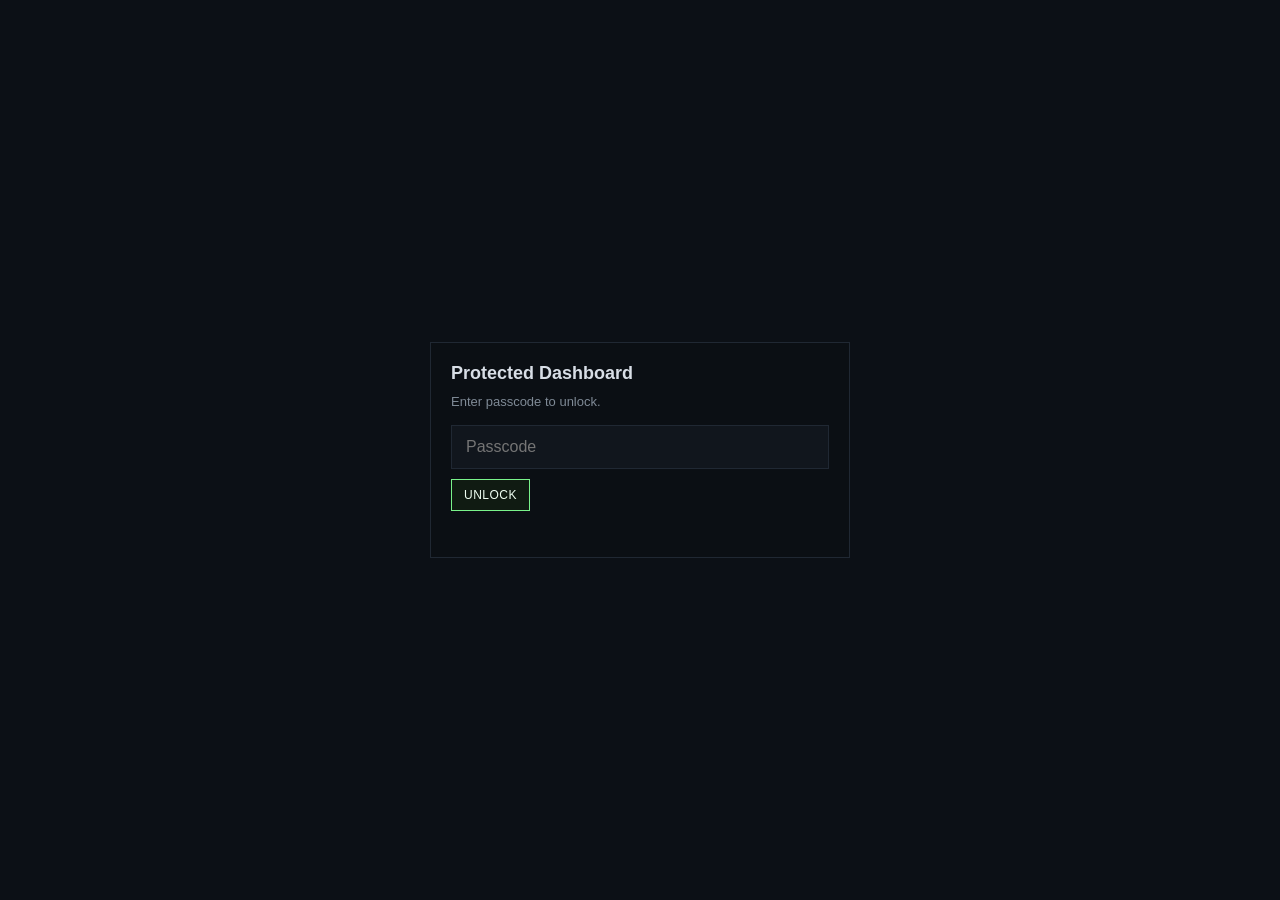
==== commit 2064c822: "refresh dark layout and expand fr watchlist" ====
--- a/docs/index.html
+++ b/docs/index.html
@@ -6,33 +6,32 @@
   <title>Funding Dashboard</title>
   <style>
     :root {
-      --bg: #0d1117;
-      --panel: #111827;
-      --panel2: #161b22;
-      --text: #c9d1d9;
-      --muted: #8b949e;
-      --accent: #2ea043;
+      --bg: #06080b;
+      --panel: #0b0f14;
+      --panel2: #11161d;
+      --text: #d8dee6;
+      --muted: #7f8a96;
+      --accent: #79f28a;
       --danger: #f85149;
+      --line: #202833;
+      --line-strong: #34404d;
     }
     * { box-sizing: border-box; }
     body {
       margin: 0;
       color: var(--text);
-      background:
-        radial-gradient(circle at top right, rgba(46,160,67,0.15), transparent 30%),
-        radial-gradient(circle at top left, rgba(210,153,34,0.08), transparent 26%),
-        var(--bg);
-      font-family: "Segoe UI", sans-serif;
+      background: var(--bg);
+      font-family: "Bahnschrift", "Segoe UI", "Yu Gothic UI", sans-serif;
     }
     .hidden { display: none !important; }
     .wrap { width: min(1180px, calc(100vw - 16px)); margin: 0 auto; padding: 10px 0 24px; }
     .panel {
-      background: linear-gradient(180deg, rgba(255,255,255,0.03), transparent), var(--panel);
-      border: 1px solid rgba(255,255,255,0.06);
-      border-radius: 18px;
+      background: var(--panel);
+      border: 1px solid var(--line);
+      border-radius: 0;
       padding: 14px;
       margin-bottom: 12px;
-      box-shadow: 0 12px 30px rgba(0,0,0,0.25);
+      box-shadow: none;
     }
     .title, .toolbar, .stats, .filters, .chart-head {
       display: flex;
@@ -49,24 +48,26 @@
       flex: 1 1 220px;
       min-width: 0;
       background: var(--panel2);
-      border: 1px solid rgba(255,255,255,0.04);
-      border-radius: 14px;
+      border: 1px solid var(--line);
+      border-radius: 0;
       padding: 12px;
     }
     .stat .label { display: block; color: var(--muted); font-size: 12px; margin-bottom: 6px; }
     .stat .value { font-size: 14px; font-weight: 700; line-height: 1.45; }
     button {
-      border: 1px solid rgba(255,255,255,0.08);
-      background: #1c2128;
+      border: 1px solid var(--line);
+      background: #0d1218;
       color: var(--text);
-      border-radius: 999px;
+      border-radius: 0;
       padding: 8px 12px;
       font-size: 12px;
       cursor: pointer;
+      text-transform: uppercase;
+      letter-spacing: 0.04em;
     }
     button.active {
-      background: rgba(46,160,67,0.18);
-      border-color: rgba(86,211,100,0.55);
+      background: #101b12;
+      border-color: var(--accent);
       color: #effff2;
     }
     .canvas-wrap {
@@ -74,17 +75,17 @@
       width: 100%;
       min-height: 300px;
       aspect-ratio: 16 / 8;
-      border-radius: 16px;
-      border: 1px solid rgba(255,255,255,0.05);
+      border-radius: 0;
+      border: 1px solid var(--line);
       overflow: hidden;
-      background: linear-gradient(180deg, rgba(255,255,255,0.015), rgba(255,255,255,0.005));
+      background: #090d12;
     }
     canvas { width: 100%; height: 100%; display: block; }
     .tooltip, .empty {
       padding: 12px;
-      border-radius: 14px;
+      border-radius: 0;
       background: var(--panel2);
-      border: 1px solid rgba(255,255,255,0.04);
+      border: 1px solid var(--line-strong);
       font-size: 13px;
       line-height: 1.55;
       white-space: normal;
@@ -135,17 +136,17 @@
     .lock-card {
       width: min(420px, 100%);
       padding: 20px;
-      border-radius: 18px;
+      border-radius: 0;
       background: var(--panel);
-      border: 1px solid rgba(255,255,255,0.08);
+      border: 1px solid var(--line);
     }
     .lock-card h2 { margin: 0 0 8px; font-size: 18px; }
     .lock-card p { margin: 0 0 14px; color: var(--muted); font-size: 13px; line-height: 1.5; }
     .lock-input {
       width: 100%;
       padding: 12px 14px;
-      border-radius: 12px;
-      border: 1px solid rgba(255,255,255,0.1);
+      border-radius: 0;
+      border: 1px solid var(--line);
       background: var(--panel2);
       color: var(--text);
       font-size: 16px;
@@ -252,7 +253,7 @@
   <script>
     const TARGET_EXCHANGES = ["Bitget", "Hyperliquid", "Hyperliquid(XYZ)", "Aster", "edgeX", "Lighter", "StandX", "Pacifica"];
     const PASSCODE_SHA256 = "0f179fbfd346fdd67b2f7276afcef7e3b617e71e86088ae47bc5cec86d9e5594";
-    const ASSET_LABELS = { gold: "Gold", oil: "Oil", copper: "Copper", platinum: "Platinum", btc: "BTC", eth: "ETH", sol: "SOL", bnb: "BNB", xrp: "XRP", ada: "ADA", doge: "DOGE", ltc: "LTC", bch: "BCH", trx: "TRX", avax: "AVAX", link: "LINK", dot: "DOT", sui: "SUI", ton: "TON", xlm: "XLM", xag: "XAG", coin: "COIN", mstr: "MSTR", tsla: "TSLA", nvda: "NVDA", aapl: "AAPL", amzn: "AMZN", meta: "META", googl: "GOOGL", msft: "MSFT", amd: "AMD", nflx: "NFLX", spy: "SPY", qqq: "QQQ" };
+    const ASSET_LABELS = { gold: "Gold", oil: "Oil", copper: "Copper", platinum: "Platinum", btc: "BTC", eth: "ETH", sol: "SOL", bnb: "BNB", xrp: "XRP", ada: "ADA", doge: "DOGE", ltc: "LTC", bch: "BCH", trx: "TRX", avax: "AVAX", link: "LINK", dot: "DOT", sui: "SUI", ton: "TON", xlm: "XLM", aave: "AAVE", arb: "ARB", crv: "CRV", ena: "ENA", jup: "JUP", near: "NEAR", op: "OP", pepe: "PEPE", tao: "TAO", uni: "UNI", wld: "WLD", xag: "XAG", coin: "COIN", mstr: "MSTR", tsla: "TSLA", nvda: "NVDA", aapl: "AAPL", amzn: "AMZN", meta: "META", googl: "GOOGL", msft: "MSFT", amd: "AMD", nflx: "NFLX", spy: "SPY", qqq: "QQQ" };
     const RANGE_OPTIONS = [
       { label: "24H", days: 1 },
       { label: "7D", days: 7 },
@@ -364,6 +365,17 @@
       if (assetGroup === "sui") return "SUI";
       if (assetGroup === "ton") return "TON";
       if (assetGroup === "xlm") return "XLM";
+      if (assetGroup === "aave") return "AAVE";
+      if (assetGroup === "arb") return "ARB";
+      if (assetGroup === "crv") return "CRV";
+      if (assetGroup === "ena") return "ENA";
+      if (assetGroup === "jup") return "JUP";
+      if (assetGroup === "near") return "NEAR";
+      if (assetGroup === "op") return "OP";
+      if (assetGroup === "pepe") return "PEPE";
+      if (assetGroup === "tao") return "TAO";
+      if (assetGroup === "uni") return "UNI";
+      if (assetGroup === "wld") return "WLD";
       if (assetGroup === "xag") return "XAG";
       if (assetGroup === "copper") return "COPPER";
       if (assetGroup === "platinum") return "PLATINUM";
@@ -548,13 +560,21 @@
         let longEquity = Math.max(0.5 - (longFeeRate * 0.5) - (basisPenalty * 0.5), 1e-9);
         const points = [];
         timestamps.forEach((timestamp) => {
-          while (shortIdx + 1 < shortPoints.length && shortPoints[shortIdx + 1].x <= timestamp) shortIdx += 1;
-          while (longIdx + 1 < longPoints.length && longPoints[longIdx + 1].x <= timestamp) longIdx += 1;
+          let shortAdvanced = false;
+          let longAdvanced = false;
+          while (shortIdx + 1 < shortPoints.length && shortPoints[shortIdx + 1].x <= timestamp) {
+            shortIdx += 1;
+            if (shortPoints[shortIdx].x === timestamp) shortAdvanced = true;
+          }
+          while (longIdx + 1 < longPoints.length && longPoints[longIdx + 1].x <= timestamp) {
+            longIdx += 1;
+            if (longPoints[longIdx].x === timestamp) longAdvanced = true;
+          }
           if (shortIdx < 0 || longIdx < 0) return;
           const shortPoint = shortPoints[shortIdx];
           const longPoint = longPoints[longIdx];
-          shortEquity *= (1 + shortPoint.raw);
-          longEquity *= (1 - longPoint.raw);
+          if (shortAdvanced) shortEquity *= (1 + shortPoint.raw);
+          if (longAdvanced) longEquity *= (1 - longPoint.raw);
           const equity = shortEquity + longEquity;
           points.push({
             x: timestamp,
@@ -735,7 +755,7 @@
     }
 
     function renderTabs() {
-      renderButtons(el.assetTabs, ["gold","xag","platinum","copper","oil","btc","eth","sol","bnb","xrp","ada","doge","ltc","bch","trx","avax","link","dot","sui","ton","xlm","coin","mstr","tsla","nvda","aapl","amzn","meta","googl","msft","amd","nflx","spy","qqq"], (x) => ASSET_LABELS[x], (x) => state.assetGroup === x, (x) => { state.assetGroup = x; state.pointer = null; render(); });
+      renderButtons(el.assetTabs, ["gold","xag","platinum","copper","oil","btc","eth","sol","bnb","xrp","ada","doge","ltc","bch","trx","avax","link","dot","sui","ton","xlm","aave","arb","crv","ena","jup","near","op","pepe","tao","uni","wld","coin","mstr","tsla","nvda","aapl","amzn","meta","googl","msft","amd","nflx","spy","qqq"], (x) => ASSET_LABELS[x], (x) => state.assetGroup === x, (x) => { state.assetGroup = x; state.pointer = null; render(); });
       renderButtons(el.rangeTabs, RANGE_OPTIONS, (x) => x.label, (x) => state.rangeDays === x.days, (x) => { state.rangeDays = x.days; state.pointer = null; render(); });
       renderButtons(el.metricTabs, METRIC_OPTIONS, (x) => x.toUpperCase(), (x) => state.metric === x, (x) => { state.metric = x; state.pointer = null; render(); });
     }
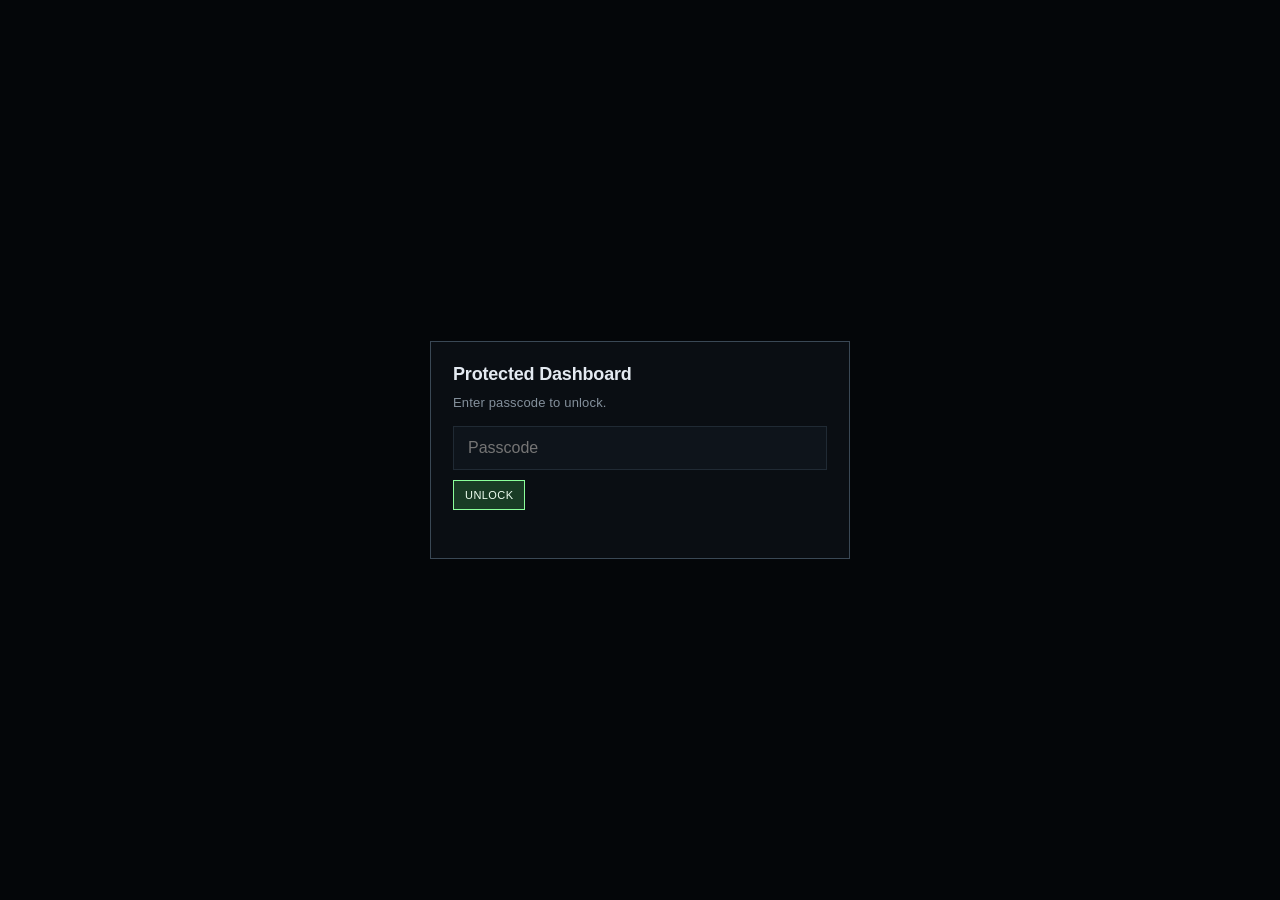
==== commit 17b7372e: "use DATA_COLLECTOR OHLCV for TxFlow" ====
--- a/docs/index.html
+++ b/docs/index.html
@@ -6,158 +6,149 @@
   <title>Funding Dashboard</title>
   <style>
     :root {
-      --bg: #06080b;
-      --panel: #0b0f14;
-      --panel2: #11161d;
-      --text: #d8dee6;
-      --muted: #7f8a96;
-      --accent: #79f28a;
-      --danger: #f85149;
-      --line: #202833;
-      --line-strong: #34404d;
+      --bg: #05070a;
+      --panel: #0a0e13;
+      --panel-2: #0e141b;
+      --panel-3: #111922;
+      --text: #e4eaf1;
+      --muted: #84909c;
+      --accent: #8bff9b;
+      --accent-dim: #193b25;
+      --warning: #f2c14e;
+      --danger: #ff6b6b;
+      --line: #202a34;
+      --line-strong: #3a4855;
     }
     * { box-sizing: border-box; }
+    html { background: var(--bg); }
     body {
       margin: 0;
       color: var(--text);
       background: var(--bg);
       font-family: "Bahnschrift", "Segoe UI", "Yu Gothic UI", sans-serif;
+      letter-spacing: 0.01em;
+      overflow-x: hidden;
     }
     .hidden { display: none !important; }
-    .wrap { width: min(1180px, calc(100vw - 16px)); margin: 0 auto; padding: 10px 0 24px; }
+    .wrap { width: min(1320px, 100%); margin: 0 auto; padding: 12px 14px 32px; }
     .panel {
       background: var(--panel);
       border: 1px solid var(--line);
       border-radius: 0;
-      padding: 14px;
+      padding: 16px;
       margin-bottom: 12px;
-      box-shadow: none;
-    }
-    .title, .toolbar, .stats, .filters, .chart-head {
+      box-shadow: 0 12px 30px rgba(0, 0, 0, 0.16);
+    }
+    .title, .chart-head, .selection-head, .filter-head {
       display: flex;
       flex-wrap: wrap;
-      gap: 8px;
-      align-items: center;
+      gap: 12px;
+      align-items: flex-start;
       justify-content: space-between;
     }
-    .chips, .stats, .filters { display: flex; flex-wrap: wrap; gap: 8px; }
-    h1 { margin: 0; font-size: 22px; }
-    h2 { margin: 0; font-size: 15px; }
-    .subtle, .meta { color: var(--muted); font-size: 12px; }
-    .filter-box, .stat {
-      flex: 1 1 220px;
-      min-width: 0;
-      background: var(--panel2);
+    .topline { border-bottom: 1px solid var(--line); padding-bottom: 14px; margin-bottom: 14px; }
+    .brand-mark { color: var(--accent); font-size: 11px; letter-spacing: 0.16em; text-transform: uppercase; }
+    h1 { margin: 2px 0 4px; font-size: 24px; letter-spacing: -0.03em; }
+    h2 { margin: 0; font-size: 16px; letter-spacing: -0.01em; }
+    .subtle, .meta { color: var(--muted); font-size: 12px; line-height: 1.45; }
+    .eyebrow { color: var(--muted); font-size: 10px; letter-spacing: 0.14em; text-transform: uppercase; }
+    .control-grid { display: grid; grid-template-columns: minmax(210px, 0.42fr) minmax(0, 1fr); gap: 12px; }
+    .asset-nav, .selection-panel, .filter-box, .stat {
+      background: var(--panel-2);
       border: 1px solid var(--line);
       border-radius: 0;
-      padding: 12px;
-    }
-    .stat .label { display: block; color: var(--muted); font-size: 12px; margin-bottom: 6px; }
-    .stat .value { font-size: 14px; font-weight: 700; line-height: 1.45; }
-    button {
-      border: 1px solid var(--line);
-      background: #0d1218;
+    }
+    .asset-nav { padding: 8px; display: grid; gap: 4px; align-content: start; }
+    .asset-nav button {
+      text-align: left;
+      padding: 10px 12px;
+      background: transparent;
+      border-color: transparent;
+      color: var(--muted);
+      font-size: 11px;
+    }
+    .asset-nav button:hover, .asset-nav button.active { color: var(--text); background: var(--accent-dim); border-color: var(--accent); }
+    .selection-panel { padding: 14px; min-width: 0; }
+    .selection-head { align-items: center; margin-bottom: 12px; }
+    .selection-context { color: var(--accent); font-size: 12px; font-weight: 700; }
+    .selection-row { display: grid; grid-template-columns: minmax(180px, 0.8fr) minmax(0, 1.2fr); gap: 12px; align-items: end; }
+    .select-label { display: grid; gap: 6px; }
+    select, button {
+      border: 1px solid var(--line-strong);
+      background: #0a1016;
       color: var(--text);
       border-radius: 0;
-      padding: 8px 12px;
-      font-size: 12px;
+      font: inherit;
       cursor: pointer;
-      text-transform: uppercase;
-      letter-spacing: 0.04em;
-    }
-    button.active {
-      background: #101b12;
-      border-color: var(--accent);
-      color: #effff2;
-    }
+    }
+    select { width: 100%; min-height: 40px; padding: 8px 10px; }
+    button { padding: 8px 11px; font-size: 11px; letter-spacing: 0.04em; text-transform: uppercase; }
+    button:hover { border-color: #687888; color: #fff; }
+    button.active { background: var(--accent-dim); border-color: var(--accent); color: #effff2; }
+    .mode-block { display: grid; gap: 8px; }
+    .mode-row { display: flex; flex-wrap: wrap; gap: 6px; }
+    .stats { display: grid; grid-template-columns: repeat(4, minmax(0, 1fr)); gap: 8px; margin-top: 12px; }
+    .stat { min-width: 0; padding: 10px; }
+    .stat .label { display: block; color: var(--muted); font-size: 10px; margin-bottom: 5px; text-transform: uppercase; letter-spacing: 0.08em; }
+    .stat .value { display: block; font-size: 12px; font-weight: 700; line-height: 1.35; overflow-wrap: anywhere; }
+    .filters { display: grid; gap: 10px; }
+    .filter-head { align-items: center; }
+    .filter-grid { display: grid; grid-template-columns: minmax(0, 1fr) minmax(220px, 0.45fr); gap: 10px; }
+    .filter-box { min-width: 0; padding: 12px; }
+    .chips { display: flex; flex-wrap: wrap; gap: 6px; }
+    .filter-box .chips { margin-top: 8px; }
+    .filter-box button { padding: 7px 9px; font-size: 10px; }
+    .chart-panel { padding-bottom: 12px; }
+    .chart-head { align-items: center; margin-bottom: 10px; }
+    .chart-kicker { color: var(--accent); font-size: 10px; letter-spacing: 0.12em; text-transform: uppercase; }
     .canvas-wrap {
       position: relative;
       width: 100%;
       min-height: 300px;
-      aspect-ratio: 16 / 8;
+      aspect-ratio: 16 / 7;
       border-radius: 0;
       border: 1px solid var(--line);
       overflow: hidden;
-      background: #090d12;
+      background: #080c11;
     }
     canvas { width: 100%; height: 100%; display: block; }
     .tooltip, .empty {
       padding: 12px;
       border-radius: 0;
-      background: var(--panel2);
+      background: var(--panel-3);
       border: 1px solid var(--line-strong);
-      font-size: 13px;
+      font-size: 12px;
       line-height: 1.55;
       white-space: normal;
     }
-    .tooltip {
-      position: fixed;
-      z-index: 60;
-      max-width: min(360px, calc(100vw - 24px));
-      pointer-events: none;
-      box-shadow: 0 14px 30px rgba(0,0,0,0.35);
-    }
-    .tooltip.hidden {
-      display: none !important;
-    }
-    .empty {
-      margin-top: 10px;
-    }
-    .tooltip-time {
-      color: var(--text);
-      font-weight: 700;
-      margin-bottom: 8px;
-    }
-    .tooltip-list {
-      display: grid;
-      gap: 6px;
-    }
-    .tooltip-row {
-      display: flex;
-      gap: 8px;
-      align-items: center;
-    }
-    .tooltip-dot {
-      width: 10px;
-      height: 10px;
-      border-radius: 999px;
-      flex: 0 0 10px;
-    }
-    .lock {
-      position: fixed;
-      inset: 0;
-      display: flex;
-      align-items: center;
-      justify-content: center;
-      padding: 16px;
-      background: rgba(13,17,23,0.96);
-      z-index: 1000;
-    }
-    .lock-card {
-      width: min(420px, 100%);
-      padding: 20px;
-      border-radius: 0;
-      background: var(--panel);
-      border: 1px solid var(--line);
-    }
+    .tooltip { position: fixed; z-index: 60; max-width: min(390px, calc(100vw - 24px)); pointer-events: none; box-shadow: 0 14px 30px rgba(0, 0, 0, 0.45); }
+    .tooltip.hidden { display: none !important; }
+    .empty { margin-top: 10px; }
+    .tooltip-time { color: var(--text); font-weight: 700; margin-bottom: 8px; }
+    .tooltip-list { display: grid; gap: 6px; }
+    .tooltip-row { display: flex; gap: 8px; align-items: flex-start; }
+    .tooltip-dot { width: 9px; height: 9px; margin-top: 4px; border-radius: 50%; flex: 0 0 9px; }
+    .lock { position: fixed; inset: 0; display: flex; align-items: center; justify-content: center; padding: 16px; background: rgba(5, 7, 10, 0.97); z-index: 1000; }
+    .lock-card { width: min(420px, 100%); padding: 22px; border-radius: 0; background: var(--panel); border: 1px solid var(--line-strong); }
     .lock-card h2 { margin: 0 0 8px; font-size: 18px; }
     .lock-card p { margin: 0 0 14px; color: var(--muted); font-size: 13px; line-height: 1.5; }
-    .lock-input {
-      width: 100%;
-      padding: 12px 14px;
-      border-radius: 0;
-      border: 1px solid var(--line);
-      background: var(--panel2);
-      color: var(--text);
-      font-size: 16px;
-      margin-bottom: 10px;
-    }
+    .lock-input { width: 100%; padding: 12px 14px; border-radius: 0; border: 1px solid var(--line); background: var(--panel-2); color: var(--text); font-size: 16px; margin-bottom: 10px; }
     .error { color: var(--danger); font-size: 12px; min-height: 18px; margin-top: 8px; }
-    @media (max-width: 720px) {
-      .wrap { width: min(100vw - 10px, 1180px); }
-      h1 { font-size: 18px; }
-      .toolbar { align-items: stretch; }
-      .canvas-wrap { aspect-ratio: 1.06 / 1; min-height: 320px; }
+    @media (max-width: 840px) {
+      .wrap { padding: 8px 8px 24px; }
+      h1 { font-size: 19px; }
+      .control-grid, .selection-row, .filter-grid { grid-template-columns: 1fr; }
+      .asset-nav { grid-template-columns: repeat(2, minmax(0, 1fr)); }
+      .asset-nav button { text-align: center; padding: 9px 6px; }
+      .stats { grid-template-columns: repeat(2, minmax(0, 1fr)); }
+      .canvas-wrap { aspect-ratio: 1.18 / 1; min-height: 250px; }
+      .panel { padding: 12px; }
+    }
+    @media (max-width: 420px) {
+      .stats { grid-template-columns: 1fr 1fr; gap: 5px; }
+      .stat { padding: 8px; }
+      .stat .value { font-size: 11px; }
+      .mode-row button, .filter-box button { padding: 7px 8px; }
     }
   </style>
 </head>
@@ -174,30 +165,60 @@
 
   <div id="app-shell" class="hidden">
     <div class="wrap">
-      <section class="panel">
-        <div class="title">
+      <section class="panel top-shell">
+        <div class="title topline">
           <div>
+            <div class="brand-mark">PerpDEX Carry / Flow Monitor</div>
             <h1>Funding Dashboard</h1>
-            <div class="subtle">GitHub Pages build with separate data file and metric toggle.</div>
+            <div class="subtle">カテゴリを選び、銘柄を1つに絞ってからFR・価格・TxFlowを確認します。</div>
           </div>
           <div class="meta" id="updated-label"></div>
         </div>
-        <div class="toolbar">
-          <div class="chips" id="asset-tabs"></div>
-          <div class="chips" id="range-tabs"></div>
-          <div class="chips" id="metric-tabs"></div>
+        <div class="control-grid">
+          <nav class="asset-nav" id="asset-tabs" aria-label="Asset categories"></nav>
+          <div class="selection-panel">
+            <div class="selection-head">
+              <div>
+                <div class="eyebrow">Selected market</div>
+                <div class="selection-context" id="asset-status"></div>
+              </div>
+              <div class="subtle" id="filter-status"></div>
+            </div>
+            <div class="selection-row">
+              <label class="select-label">
+                <span class="eyebrow">Ticker</span>
+                <select id="asset-select" aria-label="Ticker"></select>
+              </label>
+              <div class="mode-block">
+                <div>
+                  <div class="eyebrow">Window</div>
+                  <div class="mode-row" id="range-tabs"></div>
+                </div>
+                <div>
+                  <div class="eyebrow">FR view</div>
+                  <div class="mode-row" id="metric-tabs"></div>
+                </div>
+              </div>
+            </div>
+          </div>
         </div>
         <div class="stats" id="stats"></div>
       </section>
 
-      <section class="panel">
-        <div class="filters">
+      <section class="panel filters-panel">
+        <div class="filter-head">
+          <div>
+            <div class="eyebrow">Scope</div>
+            <div class="subtle">表示対象の契約と取引所。複数選択で比較できます。</div>
+          </div>
+        </div>
+        <div class="filter-grid">
           <div class="filter-box">
-            <div class="meta">Symbols</div>
+            <div class="meta">Contracts</div>
             <div class="chips" id="symbol-filters"></div>
           </div>
           <div class="filter-box">
-            <div class="meta">Exchanges</div>
+            <div class="meta">Venues</div>
             <div class="chips" id="exchange-filters"></div>
           </div>
         </div>
@@ -211,6 +232,17 @@
           </div>
         </div>
         <div class="canvas-wrap"><canvas id="spread-chart"></canvas></div>
+      </section>
+
+      <section class="panel chart-panel">
+        <div class="chart-head">
+          <div>
+            <div class="chart-kicker">PerpDEX transaction flow</div>
+            <h2 id="txflow-title">TxFlow / Net Taker Notional</h2>
+            <div class="subtle" id="txflow-subtitle"></div>
+          </div>
+        </div>
+        <div class="canvas-wrap"><canvas id="txflow-chart"></canvas></div>
       </section>
 
       <section class="panel">
@@ -251,9 +283,12 @@
 
   <script id="inline-data-json" type="application/json">null</script>
   <script>
-    const TARGET_EXCHANGES = ["Bitget", "Hyperliquid", "Hyperliquid(XYZ)", "Aster", "edgeX", "Lighter", "StandX", "Pacifica"];
+    const TARGET_EXCHANGES = ["Bitget", "Hyperliquid", "Hyperliquid(XYZ)", "Extended", "TxFlow", "Aster", "edgeX", "Lighter", "StandX", "Pacifica"];
     const PASSCODE_SHA256 = "0f179fbfd346fdd67b2f7276afcef7e3b617e71e86088ae47bc5cec86d9e5594";
-    const ASSET_LABELS = { gold: "Gold", oil: "Oil", copper: "Copper", platinum: "Platinum", btc: "BTC", eth: "ETH", sol: "SOL", bnb: "BNB", xrp: "XRP", ada: "ADA", doge: "DOGE", ltc: "LTC", bch: "BCH", trx: "TRX", avax: "AVAX", link: "LINK", dot: "DOT", sui: "SUI", ton: "TON", xlm: "XLM", aave: "AAVE", arb: "ARB", crv: "CRV", ena: "ENA", jup: "JUP", near: "NEAR", op: "OP", pepe: "PEPE", tao: "TAO", uni: "UNI", wld: "WLD", xag: "XAG", coin: "COIN", mstr: "MSTR", tsla: "TSLA", nvda: "NVDA", aapl: "AAPL", amzn: "AMZN", meta: "META", googl: "GOOGL", msft: "MSFT", amd: "AMD", nflx: "NFLX", spy: "SPY", qqq: "QQQ" };
+    const ASSET_LABELS = {"gold": "Gold", "xag": "XAG", "platinum": "Platinum", "copper": "Copper", "oil": "Oil", "btc": "BTC", "eth": "ETH", "sol": "SOL", "bnb": "BNB", "xrp": "XRP", "ada": "ADA", "doge": "DOGE", "ltc": "LTC", "bch": "BCH", "trx": "TRX", "avax": "AVAX", "link": "LINK", "dot": "DOT", "sui": "SUI", "ton": "TON", "xlm": "XLM", "lunc": "LUNC", "aave": "AAVE", "arb": "ARB", "crv": "CRV", "ena": "ENA", "jup": "JUP", "near": "NEAR", "op": "OP", "pepe": "PEPE", "tao": "TAO", "uni": "UNI", "wld": "WLD", "coin": "COIN", "mstr": "MSTR", "tsla": "TSLA", "nvda": "NVDA", "aapl": "AAPL", "amzn": "AMZN", "meta": "META", "googl": "GOOGL", "msft": "MSFT", "amd": "AMD", "nflx": "NFLX", "spy": "SPY", "qqq": "QQQ", "hood": "HOOD", "intc": "INTC", "baba": "BABA", "arm": "ARM", "pltr": "PLTR", "orcl": "ORCL", "mrvl": "MRVL", "mu": "MU", "avgo": "AVGO", "tsm": "TSM", "xom": "XOM", "tqqq": "TQQQ", "sqqq": "SQQQ", "cost": "COST", "lly": "LLY", "rklb": "RKLB", "dkng": "DKNG", "gme": "GME", "bx": "BX", "zm": "ZM", "ebay": "EBAY", "asml": "ASML", "avnt": "AVNT", "crcl": "CRCL", "crwv": "CRWV", "dia": "DIA", "ewj": "EWJ", "ewy": "EWY", "ewz": "EWZ", "fogo": "FOGO", "ip": "IP", "lite": "LITE", "robo": "ROBO", "botz": "BOTZ", "mags": "MAGS", "ura": "URA", "urnm": "URNM", "bird": "BIRD", "sndk": "SNDK", "bmnr": "BMNR", "hyundai": "HYUNDAI", "samsung": "SAMSUNG", "skhynix": "SKHYNIX", "softbank": "SOFTBANK", "kioxia": "KIOXIA", "hims": "HIMS", "rivn": "RIVN", "cc": "CC", "hanmi": "HANMI", "iwm": "IWM", "xle": "XLE"};
+    const ASSET_ORDER = ["gold", "xag", "platinum", "copper", "oil", "btc", "eth", "sol", "bnb", "xrp", "ada", "doge", "ltc", "bch", "trx", "avax", "link", "dot", "sui", "ton", "xlm", "lunc", "aave", "arb", "crv", "ena", "jup", "near", "op", "pepe", "tao", "uni", "wld", "coin", "mstr", "tsla", "nvda", "aapl", "amzn", "meta", "googl", "msft", "amd", "nflx", "spy", "qqq", "hood", "intc", "baba", "arm", "pltr", "orcl", "mrvl", "mu", "avgo", "tsm", "xom", "tqqq", "sqqq", "cost", "lly", "rklb", "dkng", "gme", "bx", "zm", "ebay", "asml", "avnt", "crcl", "crwv", "dia", "ewj", "ewy", "ewz", "fogo", "ip", "lite", "robo", "botz", "mags", "ura", "urnm", "bird", "sndk", "bmnr", "hyundai", "samsung", "skhynix", "softbank", "kioxia", "hims", "rivn", "cc", "hanmi", "iwm", "xle"];
+    const ASSET_CATEGORIES = {"metals_energy": {"label": "Metals / Energy", "groups": ["gold", "xag", "platinum", "copper", "oil"]}, "major_crypto": {"label": "Major Crypto", "groups": ["btc", "eth", "sol", "bnb", "xrp", "ada", "doge", "ltc", "bch", "trx", "avax", "link", "dot", "sui", "ton", "xlm", "lunc"]}, "alt_crypto": {"label": "Alt Crypto", "groups": ["aave", "arb", "crv", "ena", "jup", "near", "op", "pepe", "tao", "uni", "wld"]}, "tradfi_us": {"label": "TradFi / US", "groups": ["coin", "mstr", "tsla", "nvda", "aapl", "amzn", "meta", "googl", "msft", "amd", "nflx", "spy", "qqq", "hood", "intc", "baba", "arm", "pltr", "orcl", "mrvl", "mu", "avgo", "tsm", "xom", "tqqq", "sqqq", "cost", "lly", "rklb", "dkng", "gme", "bx", "zm", "ebay", "asml", "avnt", "crcl", "crwv", "dia", "ewj", "ewy", "ewz", "fogo", "ip", "lite", "robo", "botz", "mags", "ura", "urnm", "bird", "sndk", "bmnr"]}, "tradfi_asia": {"label": "TradFi / Asia", "groups": ["hyundai", "samsung", "skhynix", "softbank", "kioxia", "hims", "rivn", "cc", "hanmi", "iwm", "xle"]}};
+    const ASSET_CATEGORY_ORDER = ["metals_energy", "major_crypto", "alt_crypto", "tradfi_us", "tradfi_asia"];
     const RANGE_OPTIONS = [
       { label: "24H", days: 1 },
       { label: "7D", days: 7 },
@@ -266,16 +301,17 @@
     const METRIC_OPTIONS = ["1h", "8h", "24h", "apr", "apy"];
     const COLORS = ["#2ea043","#d29922","#58a6ff","#f85149","#a371f7","#3fb950","#ff7b72","#79c0ff","#ffa657","#7ee787","#c69026","#bc8cff"];
     const YEAR_HOURS = 24 * 365;
-    const TAKER_FEE_RATES = { Bitget: 0.0006, Hyperliquid: 0.00045, "Hyperliquid(XYZ)": 0.00045, Aster: 0.0005, edgeX: 0.0005, Lighter: 0.0005, StandX: 0.0005, Pacifica: 0.0005 };
+    const TAKER_FEE_RATES = { Bitget: 0.0006, Hyperliquid: 0.00045, "Hyperliquid(XYZ)": 0.00045, Extended: 0.0005, TxFlow: 0.0005, Aster: 0.0005, edgeX: 0.0005, Lighter: 0.0005, StandX: 0.0005, Pacifica: 0.0005 };
 
     const state = {
       assetGroup: "gold",
+      assetCategory: "metals_energy",
       rangeDays: 365,
       metric: "apy",
       symbolFilter: new Set(),
       exchangeFilter: new Set(),
       pointer: null,
-      data: { records: [], priceRecords: [], latestPrices: [], lastUpdated: 0 }
+      data: { records: [], priceRecords: [], latestPrices: [], txFlowRecords: [], txFlowMeta: {}, lastUpdated: 0 }
     };
 
     const el = {
@@ -286,17 +322,23 @@
       appShell: document.getElementById("app-shell"),
       updated: document.getElementById("updated-label"),
       assetTabs: document.getElementById("asset-tabs"),
+      assetSelect: document.getElementById("asset-select"),
+      assetStatus: document.getElementById("asset-status"),
+      filterStatus: document.getElementById("filter-status"),
       rangeTabs: document.getElementById("range-tabs"),
       metricTabs: document.getElementById("metric-tabs"),
       stats: document.getElementById("stats"),
       symbolFilters: document.getElementById("symbol-filters"),
       exchangeFilters: document.getElementById("exchange-filters"),
       metricChart: document.getElementById("metric-chart"),
+      txflowChart: document.getElementById("txflow-chart"),
       priceChart: document.getElementById("price-chart"),
       cumChart: document.getElementById("cum-chart"),
       spreadChart: document.getElementById("spread-chart"),
       metricTitle: document.getElementById("metric-title"),
       metricSubtitle: document.getElementById("metric-subtitle"),
+      txflowTitle: document.getElementById("txflow-title"),
+      txflowSubtitle: document.getElementById("txflow-subtitle"),
       priceSubtitle: document.getElementById("price-subtitle"),
       cumSubtitle: document.getElementById("cum-subtitle"),
       spreadSubtitle: document.getElementById("spread-subtitle"),
@@ -338,6 +380,14 @@
     function formatDollar(v) {
       if (!Number.isFinite(v)) return "-";
       return `$${formatPrice(v)}`;
+    }
+    function normalizedAssetPrice(symbol, assetGroup, price) {
+      if (!Number.isFinite(price)) return price;
+      const raw = String(symbol || "").toUpperCase();
+      if (assetGroup === "lunc" && (raw.includes("KLUNC") || raw.includes("1000LUNC"))) {
+        return price / 1000;
+      }
+      return price;
     }
     function escapeHtml(value) {
       return String(value)
@@ -365,6 +415,7 @@
       if (assetGroup === "sui") return "SUI";
       if (assetGroup === "ton") return "TON";
       if (assetGroup === "xlm") return "XLM";
+      if (assetGroup === "lunc") return "LUNC";
       if (assetGroup === "aave") return "AAVE";
       if (assetGroup === "arb") return "ARB";
       if (assetGroup === "crv") return "CRV";
@@ -440,11 +491,22 @@
       const inlineData = getInlineData();
       if (inlineData) {
         state.data = inlineData;
+        if (!ASSET_LABELS[state.assetGroup]) state.assetGroup = ASSET_ORDER[0] || "gold";
         return;
       }
-      const res = await fetch("./data.json", { cache: "no-store" });
-      if (!res.ok) throw new Error(`data.json load failed: ${res.status}`);
-      state.data = await res.json();
+      try {
+        const compressed = await fetch("./data.json.gz", { cache: "no-store" });
+        if (!compressed.ok || !compressed.body || !window.DecompressionStream) {
+          throw new Error(`data.json.gz load failed: ${compressed.status}`);
+        }
+        const stream = compressed.body.pipeThrough(new DecompressionStream("gzip"));
+        state.data = await new Response(stream).json();
+      } catch (compressedError) {
+        const res = await fetch("./data.json", { cache: "no-store" });
+        if (!res.ok) throw compressedError;
+        state.data = await res.json();
+      }
+      if (!ASSET_LABELS[state.assetGroup]) state.assetGroup = ASSET_ORDER[0] || "gold";
     }
 
     function records() {
@@ -459,19 +521,31 @@
       return Array.isArray(state.data.latestPrices) ? state.data.latestPrices : [];
     }
 
+    function txFlowRecords() {
+      return Array.isArray(state.data.txFlowRecords) ? state.data.txFlowRecords : [];
+    }
+
+    function assetLatestPrices() {
+      return latestPrices().filter((row) => row.assetGroup === state.assetGroup);
+    }
+
     function assetRecords() {
       return records().filter((row) => row.assetGroup === state.assetGroup).sort((a, b) => a.timestamp - b.timestamp);
     }
 
     function assetPriceRecords() {
       return priceRecords().filter((row) => row.assetGroup === state.assetGroup).sort((a, b) => a.timestamp - b.timestamp);
+    }
+
+    function assetTxFlowRecords() {
+      return txFlowRecords().filter((row) => row.assetGroup === state.assetGroup).sort((a, b) => a.timestamp - b.timestamp);
     }
 
     function latestPriceMap() {
       const map = new Map();
       latestPrices()
         .filter((row) => row.assetGroup === state.assetGroup)
-        .forEach((row) => map.set(`${row.exchange}|${canonicalSymbol(row.symbol, row.assetGroup)}`, row));
+        .forEach((row) => map.set(`${row.exchange}|${canonicalSymbol(row.symbol, row.assetGroup)}`, { ...row, price: normalizedAssetPrice(row.symbol, row.assetGroup, row.price) }));
       return map;
     }
 
@@ -480,7 +554,11 @@
     }
 
     function ensureDefaults() {
-      const rows = assetRecords();
+      const fundingRows = assetRecords();
+      const priceRows = assetPriceRecords().map((row) => ({ symbol: row.symbol, exchange: row.sourceExchange || row.exchange }));
+      const latestRows = assetLatestPrices().map((row) => ({ symbol: row.symbol, exchange: row.exchange }));
+      const txFlowRows = assetTxFlowRecords().map((row) => ({ symbol: row.symbol, exchange: row.exchange }));
+      const rows = [...fundingRows, ...priceRows, ...latestRows, ...txFlowRows];
       const symbols = uniqueValues(rows, "symbol");
       const exchanges = TARGET_EXCHANGES.filter((name) => rows.some((row) => row.exchange === name));
       if (!state.symbolFilter.size || [...state.symbolFilter].every((v) => !symbols.includes(v))) state.symbolFilter = new Set(symbols);
@@ -496,7 +574,21 @@
     function visiblePriceRows() {
       ensureDefaults();
       const cutoff = state.rangeDays == null ? -Infinity : Date.now() - state.rangeDays * 24 * 3600 * 1000;
-      return assetPriceRecords().filter((row) => row.timestamp >= cutoff && state.symbolFilter.has(row.symbol));
+      return assetPriceRecords().filter((row) => (
+        row.timestamp >= cutoff
+        && state.symbolFilter.has(row.symbol)
+        && state.exchangeFilter.has(row.sourceExchange || row.exchange)
+      ));
+    }
+
+    function visibleTxFlowRows() {
+      ensureDefaults();
+      const cutoff = state.rangeDays == null ? -Infinity : Date.now() - state.rangeDays * 24 * 3600 * 1000;
+      return assetTxFlowRecords().filter((row) => (
+        row.timestamp >= cutoff
+        && state.symbolFilter.has(row.symbol)
+        && state.exchangeFilter.has(row.exchange)
+      ));
     }
 
     function buildSeries(rows) {
@@ -525,17 +617,63 @@
     function buildPriceSeries(rows) {
       const map = new Map();
       rows.forEach((row) => {
-        if (!map.has(row.symbol)) {
-          map.set(row.symbol, { key: `price|${row.symbol}`, symbol: row.symbol, color: hashColor(`price|${row.symbol}`), points: [] });
+        const exchange = row.sourceExchange || row.exchange || "Unknown";
+        const key = `price|${exchange}|${row.symbol}`;
+        if (!map.has(key)) {
+          map.set(key, { key, exchange, symbol: row.symbol, color: hashColor(key), points: [] });
         }
-        const series = map.get(row.symbol);
-        series.points.push({ x: row.timestamp, y: row.price });
+        const series = map.get(key);
+        series.points.push({ x: row.timestamp, y: normalizedAssetPrice(row.symbol, row.assetGroup, row.price) });
       });
       return [...map.values()].map((series) => {
         series.points.sort((a, b) => a.x - b.x);
         series.latest = series.points[series.points.length - 1] || null;
         return series;
       }).sort((a, b) => (b.latest?.y ?? -Infinity) - (a.latest?.y ?? -Infinity));
+    }
+
+    function formatNotional(value) {
+      if (!Number.isFinite(value)) return "-";
+      const abs = Math.abs(value);
+      const sign = value < 0 ? "-" : "";
+      if (abs >= 1e9) return `${sign}$${(abs / 1e9).toFixed(2)}B`;
+      if (abs >= 1e6) return `${sign}$${(abs / 1e6).toFixed(2)}M`;
+      if (abs >= 1e3) return `${sign}$${(abs / 1e3).toFixed(2)}k`;
+      return `${sign}$${abs.toFixed(2)}`;
+    }
+
+    function buildTxFlowSeries(rows) {
+      const map = new Map();
+      rows.forEach((row) => {
+        const key = `txflow|${row.exchange}|${row.symbol}`;
+        if (!map.has(key)) {
+          map.set(key, { key, exchange: row.exchange, symbol: row.symbol, color: hashColor(key), points: [] });
+        }
+        const buy = Number(row.buyNotional) || 0;
+        const sell = Number(row.sellNotional) || 0;
+        map.get(key).points.push({
+          x: row.timestamp,
+          y: buy - sell,
+          buy,
+          sell,
+          total: buy + sell,
+          count: Number(row.tradeCount) || 0,
+        });
+      });
+      return [...map.values()].map((series) => {
+        series.points.sort((a, b) => a.x - b.x);
+        series.latest = series.points[series.points.length - 1] || null;
+        return series;
+      }).sort((a, b) => (b.latest?.y ?? -Infinity) - (a.latest?.y ?? -Infinity));
+    }
+
+    function filterPriceRowsFromTimestamp(startTimestamp) {
+      ensureDefaults();
+      return assetPriceRecords().filter((row) => (
+        row.timestamp >= startTimestamp
+        && state.symbolFilter.has(row.symbol)
+        && state.exchangeFilter.has(row.sourceExchange || row.exchange)
+      ));
     }
 
     function buildSpreadSeries(seriesList) {
@@ -558,6 +696,7 @@
         const basisPenalty = midPrice > 0 ? (Math.abs(shortPrice - longPrice) / midPrice) / 2 : 0;
         let shortEquity = Math.max(0.5 - (shortFeeRate * 0.5) - (basisPenalty * 0.5), 1e-9);
         let longEquity = Math.max(0.5 - (longFeeRate * 0.5) - (basisPenalty * 0.5), 1e-9);
+        let fundingPnl = 0;
         const points = [];
         timestamps.forEach((timestamp) => {
           let shortAdvanced = false;
@@ -573,12 +712,16 @@
           if (shortIdx < 0 || longIdx < 0) return;
           const shortPoint = shortPoints[shortIdx];
           const longPoint = longPoints[longIdx];
-          if (shortAdvanced) shortEquity *= (1 + shortPoint.raw);
-          if (longAdvanced) longEquity *= (1 - longPoint.raw);
+          const shortFundingDelta = shortAdvanced ? shortEquity * shortPoint.raw : 0;
+          const longFundingDelta = longAdvanced ? longEquity * (-longPoint.raw) : 0;
+          if (shortAdvanced) shortEquity += shortFundingDelta;
+          if (longAdvanced) longEquity += longFundingDelta;
+          fundingPnl += shortFundingDelta + longFundingDelta;
           const equity = shortEquity + longEquity;
           points.push({
             x: timestamp,
             y: equity,
+            fundingValue: 1 + fundingPnl,
             spread: shortPoint.metric - longPoint.metric,
             rawSpread: shortPoint.raw - longPoint.raw,
             shortLabel: `${shortSeries.exchange} / ${shortSeries.symbol}`,
@@ -629,7 +772,26 @@
       if (!bestSeries) {
         return [{ key: "spread", color: "#ffb86b", points: [], cumulativePoints: [], latest: null, latestCum: null, shortLabel: "", longLabel: "" }];
       }
-      return [bestSeries];
+      const fundingOverlay = {
+        key: "spread-funding",
+        color: "#79c0ff",
+        exchange: "Funding",
+        symbol: "Realized",
+        points: bestSeries.points.map((point) => ({
+          x: point.x,
+          y: point.fundingValue,
+          spread: point.spread,
+          shortLabel: point.shortLabel,
+          longLabel: point.longLabel,
+          feeReturn: point.feeReturn,
+          basisPenalty: point.basisPenalty,
+        })),
+        latest: bestSeries.points.length ? {
+          x: bestSeries.points[bestSeries.points.length - 1].x,
+          y: bestSeries.points[bestSeries.points.length - 1].fundingValue,
+        } : null,
+      };
+      return [bestSeries, fundingOverlay];
     }
 
     function nearestSpreadPointer(seriesList, canvas, clientX, clientY) {
@@ -655,8 +817,11 @@
         });
         const point = points[nearestIndex];
         if (!point) return;
+        const isFundingOverlay = series.key === "spread-funding";
         rows.push({
-          label: `Value ${formatDollar(point.y)} / Spread ${percent(point.spread)} / Short ${point.shortLabel} / Long ${point.longLabel} / Fee ${percent(point.feeReturn)} / Basis ${percent(point.basisPenalty)}`,
+          label: isFundingOverlay
+            ? `Funding Value ${formatDollar(point.y)} / Short ${point.shortLabel} / Long ${point.longLabel}`
+            : `Value ${formatDollar(point.y)} / Spread ${percent(point.spread)} / Short ${point.shortLabel} / Long ${point.longLabel} / Fee ${percent(point.feeReturn)} / Basis ${percent(point.basisPenalty)}`,
           sortValue: point.y,
           timestamp: point.x,
           color: series.color,
@@ -743,6 +908,36 @@
       return estimates.sort((a, b) => b.netReturn - a.netReturn);
     }
 
+    function percentile(sortedValues, q) {
+      if (!sortedValues.length) return 0;
+      const idx = Math.min(sortedValues.length - 1, Math.max(0, Math.floor((sortedValues.length - 1) * q)));
+      return sortedValues[idx];
+    }
+
+    function computeCopperLeverageStats() {
+      if (state.assetGroup !== "copper") return null;
+      const seriesList = buildPriceSeries(assetPriceRecords());
+      const absReturns = [];
+      seriesList.forEach((series) => {
+        const points = series.points;
+        for (let i = 1; i < points.length; i += 1) {
+          const current = points[i];
+          let j = i - 1;
+          while (j >= 0 && current.x - points[j].x < 20 * 3600 * 1000) j -= 1;
+          if (j < 0) continue;
+          const base = points[j].y;
+          if (!Number.isFinite(base) || base <= 0) continue;
+          absReturns.push(Math.abs((current.y - base) / base));
+        }
+      });
+      if (!absReturns.length) return null;
+      absReturns.sort((a, b) => a - b);
+      const p99 = percentile(absReturns, 0.99);
+      const maxMove = absReturns[absReturns.length - 1];
+      const recommendedLeverage = p99 > 0 ? 0.8 / p99 : 0;
+      return { p99, maxMove, recommendedLeverage };
+    }
+
     function renderButtons(container, items, getLabel, isActive, onClick) {
       container.innerHTML = "";
       items.forEach((item) => {
@@ -754,14 +949,45 @@
       });
     }
 
+    function visibleAssetGroups() {
+      return ASSET_ORDER.filter((assetGroup) => (
+        records().some((row) => row.assetGroup === assetGroup)
+        || priceRecords().some((row) => row.assetGroup === assetGroup)
+        || latestPrices().some((row) => row.assetGroup === assetGroup)
+        || txFlowRecords().some((row) => row.assetGroup === assetGroup)
+      ));
+    }
+
     function renderTabs() {
-      renderButtons(el.assetTabs, ["gold","xag","platinum","copper","oil","btc","eth","sol","bnb","xrp","ada","doge","ltc","bch","trx","avax","link","dot","sui","ton","xlm","aave","arb","crv","ena","jup","near","op","pepe","tao","uni","wld","coin","mstr","tsla","nvda","aapl","amzn","meta","googl","msft","amd","nflx","spy","qqq"], (x) => ASSET_LABELS[x], (x) => state.assetGroup === x, (x) => { state.assetGroup = x; state.pointer = null; render(); });
+      const visibleGroups = visibleAssetGroups();
+      const visibleCategories = ASSET_CATEGORY_ORDER.filter((category) => (
+        ASSET_CATEGORIES[category]?.groups?.some((group) => visibleGroups.includes(group))
+      ));
+      if (!visibleCategories.includes(state.assetCategory)) state.assetCategory = visibleCategories[0] || ASSET_CATEGORY_ORDER[0];
+      const categoryGroups = (ASSET_CATEGORIES[state.assetCategory]?.groups || []).filter((group) => visibleGroups.includes(group));
+      if (!categoryGroups.includes(state.assetGroup)) state.assetGroup = categoryGroups[0] || visibleGroups[0] || ASSET_ORDER[0] || "gold";
+
+      renderButtons(el.assetTabs, visibleCategories, (category) => ASSET_CATEGORIES[category]?.label || category, (category) => state.assetCategory === category, (category) => {
+        state.assetCategory = category;
+        const nextGroups = (ASSET_CATEGORIES[category]?.groups || []).filter((group) => visibleGroups.includes(group));
+        if (nextGroups.length) state.assetGroup = nextGroups[0];
+        state.pointer = null;
+        render();
+      });
+      el.assetSelect.innerHTML = categoryGroups.map((group) => `<option value="${escapeHtml(group)}">${escapeHtml(ASSET_LABELS[group] || group.toUpperCase())}</option>`).join("");
+      el.assetSelect.value = state.assetGroup;
+      el.assetStatus.textContent = `${ASSET_LABELS[state.assetGroup] || state.assetGroup.toUpperCase()} / ${ASSET_CATEGORIES[state.assetCategory]?.label || state.assetCategory}`;
       renderButtons(el.rangeTabs, RANGE_OPTIONS, (x) => x.label, (x) => state.rangeDays === x.days, (x) => { state.rangeDays = x.days; state.pointer = null; render(); });
       renderButtons(el.metricTabs, METRIC_OPTIONS, (x) => x.toUpperCase(), (x) => state.metric === x, (x) => { state.metric = x; state.pointer = null; render(); });
     }
 
     function renderFilters() {
-      const rows = assetRecords();
+      ensureDefaults();
+      const fundingRows = assetRecords();
+      const priceRows = assetPriceRecords().map((row) => ({ symbol: row.symbol, exchange: row.sourceExchange || row.exchange }));
+      const latestRows = assetLatestPrices().map((row) => ({ symbol: row.symbol, exchange: row.exchange }));
+      const txFlowRows = assetTxFlowRecords().map((row) => ({ symbol: row.symbol, exchange: row.exchange }));
+      const rows = [...fundingRows, ...priceRows, ...latestRows, ...txFlowRows];
       const symbols = uniqueValues(rows, "symbol");
       const exchanges = TARGET_EXCHANGES.filter((name) => rows.some((row) => row.exchange === name));
       renderButtons(el.symbolFilters, symbols, (x) => x, (x) => state.symbolFilter.has(x), (x) => {
@@ -774,6 +1000,7 @@
         state.pointer = null;
         render();
       });
+      el.filterStatus.textContent = `${state.symbolFilter.size} contracts / ${state.exchangeFilter.size} venues`;
     }
 
     function renderStats(seriesList) {
@@ -782,6 +1009,7 @@
       const bottom = ranked[ranked.length - 1];
       const bestCum = seriesList.filter((s) => s.latestCum).slice().sort((a, b) => (b.latestCum?.y ?? -Infinity) - (a.latestCum?.y ?? -Infinity))[0];
       const bestCarry = estimateCarryTrades(seriesList)[0];
+      const copperLeverage = computeCopperLeverageStats();
       const cards = [
         { label: "Visible Series", value: `${seriesList.length}` },
         { label: "Visible Records", value: `${visibleRows().length}` },
@@ -799,7 +1027,11 @@
           value: bestCarry
             ? `FR ${percent(bestCarry.fundingReturn)} / Fee ${percent(bestCarry.feeReturn)} / Basis ${percent(bestCarry.basisPenalty)} / ${bestCarry.durationDays.toFixed(1)}D`
             : "-"
-        }
+        },
+        ...(copperLeverage ? [{
+          label: "Copper Safe Lev 24h",
+          value: `${copperLeverage.recommendedLeverage.toFixed(2)}x / p99 ${percent(copperLeverage.p99)} / max ${percent(copperLeverage.maxMove)}`
+        }] : [])
       ];
       el.stats.innerHTML = cards.map((card) => `<div class="stat"><span class="label">${card.label}</span><span class="value">${card.value}</span></div>`).join("");
     }
@@ -874,13 +1106,21 @@
         const seriesPoints = pointSelector(series);
         ctx.strokeStyle = series.color;
         ctx.lineWidth = 2;
-        ctx.beginPath();
-        seriesPoints.forEach((p, index) => {
-          const x = toX(p.x);
-          const y = toY(p.y);
-          if (index === 0) ctx.moveTo(x, y); else ctx.lineTo(x, y);
-        });
-        ctx.stroke();
+        if (seriesPoints.length === 1) {
+          const only = seriesPoints[0];
+          ctx.fillStyle = series.color;
+          ctx.beginPath();
+          ctx.arc(toX(only.x), toY(only.y), 4, 0, Math.PI * 2);
+          ctx.fill();
+        } else {
+          ctx.beginPath();
+          seriesPoints.forEach((p, index) => {
+            const x = toX(p.x);
+            const y = toY(p.y);
+            if (index === 0) ctx.moveTo(x, y); else ctx.lineTo(x, y);
+          });
+          ctx.stroke();
+        }
       });
       if (state.pointer) {
         const x = toX(state.pointer.timestamp);
@@ -957,7 +1197,7 @@
           if (d < dist) { dist = d; nearestIndex = idx; }
         });
         rows.push({
-          label: `${series.symbol || "Spread"} / ${(series.symbol ? "Price" : state.metric.toUpperCase())} ${formatPrice(series.points[nearestIndex]?.y ?? 0)}`,
+          label: `${series.exchange || "Unknown"} / ${series.symbol || "Spread"} / ${(series.symbol ? "Price" : state.metric.toUpperCase())} ${formatPrice(series.points[nearestIndex]?.y ?? 0)}`,
           sortValue: series.points[nearestIndex]?.y ?? 0,
           timestamp: series.points[nearestIndex]?.x ?? targetTs,
           color: series.color
@@ -971,6 +1211,45 @@
         canvasId: canvas.id,
         clientX,
         clientY
+      };
+    }
+
+    function nearestTxFlowPointer(seriesList, canvas, clientX, clientY) {
+      const rect = canvas.getBoundingClientRect();
+      const width = Math.max(320, Math.floor(rect.width));
+      const margin = { left: 82, right: 14 };
+      const innerWidth = width - margin.left - margin.right;
+      const points = seriesList.flatMap((series) => series.points);
+      if (!points.length) return null;
+      const xMin = Math.min(...points.map((p) => p.x));
+      const xMax = Math.max(...points.map((p) => p.x));
+      const offsetX = clientX - rect.left;
+      const clamped = Math.min(Math.max(offsetX, margin.left), width - margin.right);
+      const targetTs = xMin + ((clamped - margin.left) / innerWidth) * (xMax - xMin);
+      const rows = [];
+      seriesList.forEach((series) => {
+        let nearest = series.points[0];
+        let distance = Infinity;
+        series.points.forEach((point) => {
+          const currentDistance = Math.abs(point.x - targetTs);
+          if (currentDistance < distance) { distance = currentDistance; nearest = point; }
+        });
+        if (!nearest) return;
+        rows.push({
+          label: `${series.exchange} / ${series.symbol} / Net ${formatNotional(nearest.y)} / Buy ${formatNotional(nearest.buy)} / Sell ${formatNotional(nearest.sell)} / ${nearest.count} trades`,
+          sortValue: nearest.y,
+          timestamp: nearest.x,
+          color: series.color,
+        });
+      });
+      const timestamps = rows.map((row) => row.timestamp).sort((a, b) => a - b);
+      return {
+        timestamp: timestamps[Math.floor(timestamps.length / 2)],
+        rows,
+        kind: "txflow",
+        canvasId: canvas.id,
+        clientX,
+        clientY,
       };
     }
 
@@ -1004,15 +1283,23 @@
       renderTabs();
       renderFilters();
       const rows = visibleRows();
+      const txFlowSeriesList = buildTxFlowSeries(visibleTxFlowRows());
       const seriesList = buildSeries(rows);
-      const priceSeriesList = buildPriceSeries(visiblePriceRows());
+      const spreadSeriesList = buildSpreadSeries(seriesList);
+      const spreadStart = Math.min(...spreadSeriesList.flatMap((series) => series.points.map((point) => point.x)));
+      const priceSeriesList = Number.isFinite(spreadStart)
+        ? buildPriceSeries(filterPriceRowsFromTimestamp(spreadStart))
+        : buildPriceSeries(visiblePriceRows());
       renderStats(seriesList);
       el.updated.textContent = state.data.lastUpdated ? `Updated ${formatDateTime(state.data.lastUpdated)}` : "Updated -";
       el.metricTitle.textContent = `${state.metric.toUpperCase()} Chart`;
       el.metricSubtitle.textContent = `${ASSET_LABELS[state.assetGroup]} / ${state.rangeDays == null ? "ALL" : `${state.rangeDays}D`} / ${state.metric.toUpperCase()}`;
-      el.priceSubtitle.textContent = `${ASSET_LABELS[state.assetGroup]} / ${state.rangeDays == null ? "ALL" : `${state.rangeDays}D`} / Lighter mark price`;
+      const txFlowSourceCount = Object.values(state.data.txFlowMeta?.sources || {}).filter((source) => Number(source?.trades) > 0).length;
+      el.txflowSubtitle.textContent = `${ASSET_LABELS[state.assetGroup]} / ${state.rangeDays == null ? "ALL" : `${state.rangeDays}D`} / BUY - SELL notional / ${txFlowSourceCount} local sources`;
+      el.priceSubtitle.textContent = Number.isFinite(spreadStart)
+        ? `${ASSET_LABELS[state.assetGroup]} / from delta-neutral start / selected exchange prices`
+        : `${ASSET_LABELS[state.assetGroup]} / ${state.rangeDays == null ? "ALL" : `${state.rangeDays}D`} / selected exchange prices`;
       el.cumSubtitle.textContent = `${ASSET_LABELS[state.assetGroup]} / ${state.rangeDays == null ? "ALL" : `${state.rangeDays}D`}`;
-      const spreadSeriesList = buildSpreadSeries(seriesList);
       const spreadPairLabel = spreadSeriesList[0]?.shortLabel ? `${spreadSeriesList[0].shortLabel} short / ${spreadSeriesList[0].longLabel} long` : "pair unavailable";
       el.spreadSubtitle.textContent = `${ASSET_LABELS[state.assetGroup]} / ${state.rangeDays == null ? "ALL" : `${state.rangeDays}D`} / $1 value curve / ${spreadPairLabel}`;
       if (seriesList.length === 0) el.empty.classList.remove("hidden"); else el.empty.classList.add("hidden");
@@ -1023,6 +1310,13 @@
         series.points.forEach((p) => { const d = Math.abs(p.x - timestamp); if (d < dist) { dist = d; nearest = { y: p.metric }; } });
         return { color: series.color, y: nearest.y };
       }));
+
+      drawChart(el.txflowChart, txFlowSeriesList, (series) => series.points, (timestamp) => txFlowSeriesList.map((series) => {
+        let nearest = { y: 0 };
+        let dist = Infinity;
+        series.points.forEach((p) => { const d = Math.abs(p.x - timestamp); if (d < dist) { dist = d; nearest = p; } });
+        return { color: series.color, y: nearest.y };
+      }), { formatY: formatNotional, zeroLine: true });
 
       drawChart(el.priceChart, priceSeriesList, (series) => series.points, (timestamp) => priceSeriesList.map((series) => {
         let nearest = { y: 0 };
@@ -1076,10 +1370,17 @@
         });
       };
       bindPointer(el.metricChart, (canvas, clientX, clientY) => nearestFundingPointer(buildSeries(visibleRows()), canvas, clientX, clientY));
+      bindPointer(el.txflowChart, (canvas, clientX, clientY) => nearestTxFlowPointer(buildTxFlowSeries(visibleTxFlowRows()), canvas, clientX, clientY));
       bindPointer(el.cumChart, (canvas, clientX, clientY) => nearestFundingPointer(buildSeries(visibleRows()), canvas, clientX, clientY));
       bindPointer(el.priceChart, (canvas, clientX, clientY) => nearestPricePointer(buildPriceSeries(visiblePriceRows()), canvas, clientX, clientY));
       bindPointer(el.spreadChart, (canvas, clientX, clientY) => nearestSpreadPointer(buildSpreadSeries(buildSeries(visibleRows())), canvas, clientX, clientY));
       window.addEventListener("resize", () => { if (!el.appShell.classList.contains("hidden")) render(); });
+      el.assetSelect.addEventListener("change", (event) => {
+        state.assetGroup = event.target.value;
+        state.assetCategory = ASSET_CATEGORY_ORDER.find((category) => ASSET_CATEGORIES[category]?.groups?.includes(state.assetGroup)) || state.assetCategory;
+        state.pointer = null;
+        render();
+      });
       el.unlockButton.addEventListener("click", () => unlock().catch((err) => { el.lockError.textContent = `Load failed: ${err.message}`; }));
       el.passcodeInput.addEventListener("keydown", (event) => {
         if (event.key === "Enter") unlock().catch((err) => { el.lockError.textContent = `Load failed: ${err.message}`; });
